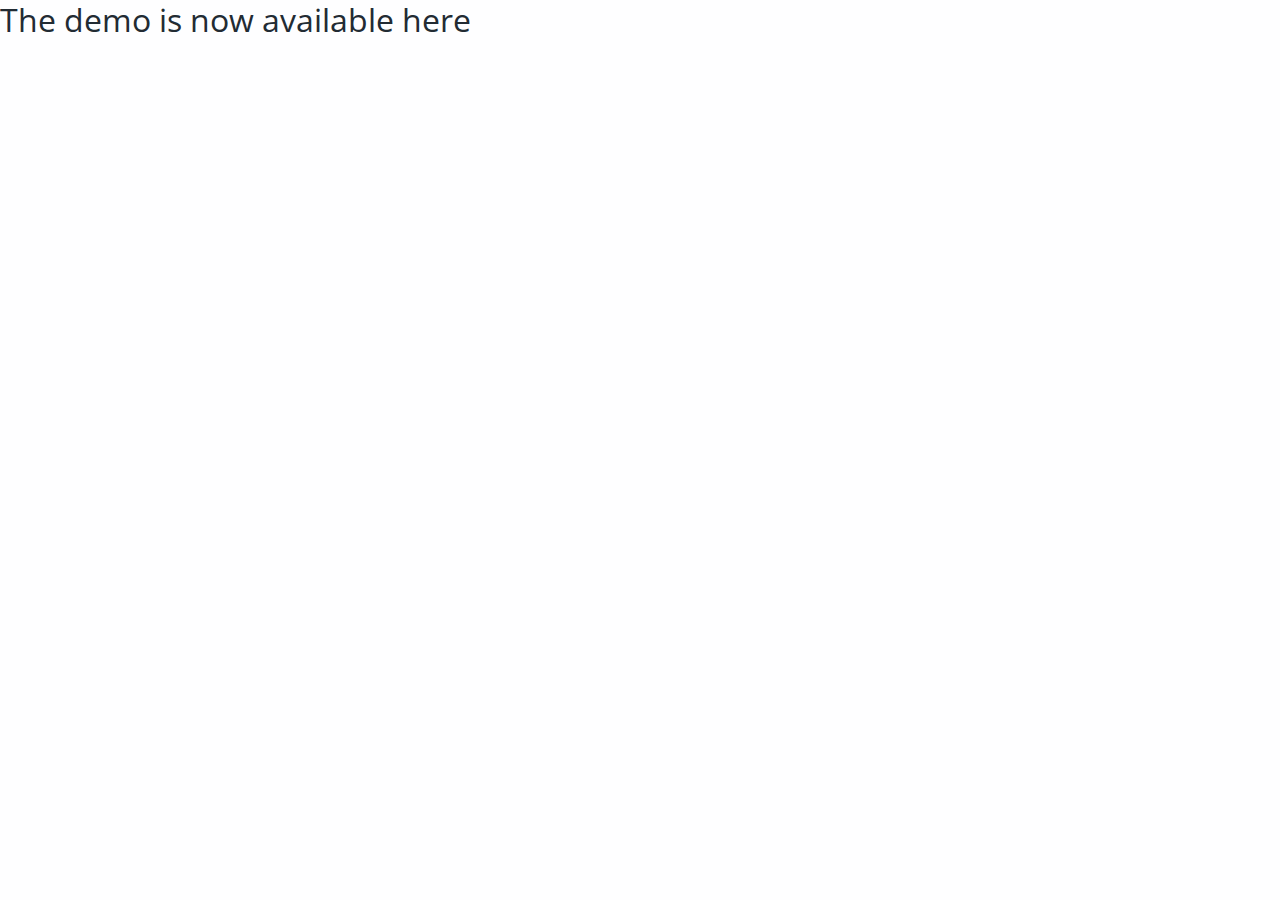
==== index.html @ 6c95ae96 "Updte" ====
<!DOCTYPE html>
<html>
    <head lang="en">
        <meta http-equiv="content-type" content="text/html; charset=UTF-8">
        <meta http-equiv="X-UA-Compatible" content="IE=edge,chrome=1">
        <meta name="viewport" content="width=device-width, height=device-height, initial-scale=1.0, maximum-scale=1.0, minimum-scale=1.0">

        <!-- mobile app available banner -->
        <!-- <meta name="apple-itunes-app" content="app-id=?">
		<meta name="google-play-app" content="app-id=?"> -->

        <!-- apple pin to home capability -->
        <meta name="apple-touch-fullscreen" content="yes">
        <meta name="apple-mobile-web-app-capable" content="yes">
        <meta name="apple-mobile-web-app-status-bar-style" content="default">

        <!-- favorite icons -->
        <link rel="apple-touch-icon" sizes="57x57" href="favicons/apple-icon-57x57.png">
        <link rel="apple-touch-icon" sizes="60x60" href="favicons/apple-icon-60x60.png">
        <link rel="apple-touch-icon" sizes="72x72" href="favicons/apple-icon-72x72.png">
        <link rel="apple-touch-icon" sizes="76x76" href="favicons/apple-icon-76x76.png">
        <link rel="apple-touch-icon" sizes="114x114" href="favicons/apple-icon-114x114.png">
        <link rel="apple-touch-icon" sizes="120x120" href="favicons/apple-icon-120x120.png">
        <link rel="apple-touch-icon" sizes="144x144" href="favicons/apple-icon-144x144.png">
        <link rel="apple-touch-icon" sizes="152x152" href="favicons/apple-icon-152x152.png">
        <link rel="apple-touch-icon" sizes="180x180" href="favicons/apple-icon-180x180.png">
        <link rel="icon" type="image/png" sizes="192x192" href="favicons/android-icon-192x192.png">
        <link rel="icon" type="image/png" sizes="32x32" href="favicons/favicon-32x32.png">
        <link rel="icon" type="image/png" sizes="96x96" href="favicons/favicon-96x96.png">
        <link rel="icon" type="image/png" sizes="16x16" href="favicons/favicon-16x16.png">
        <link rel="manifest" href="favicons/manifest.json">
        <meta name="msapplication-TileColor" content="#ef5365">
        <meta name="msapplication-TileImage" content="favicons/ms-icon-144x144.png">
        <meta name="theme-color" content="#ef5365">

        <meta name="application-name" content="AUI">
        <title>Sigma UI</title>

        <link rel="stylesheet" href="css/app.css" id="baseStyle">
        <link rel="stylesheet" href="css/flags.css" id="flagIcons">

    </head>
    <body dir="ltr">

        <h1>The demo is now available
            <a href="http://demo.sigmaframeworks.io/">here</a>
        </h1>

    </body>
</html>
---- css/app.css ----
@import url("//fonts.googleapis.com/css?family=Open+Sans:300italic,400italic,600italic,800italic,400,500,300,600,800");@import url("//fonts.googleapis.com/css?family=Source+Code+Pro");@import url("//fonts.googleapis.com/css?family=Lato");html,body,div,span,applet,object,iframe,h1,h2,h3,h4,h5,h6,p,blockquote,pre,a,abbr,acronym,address,big,cite,code,del,dfn,em,img,ins,kbd,q,s,samp,small,strike,strong,sub,sup,tt,var,b,u,i,center,dl,dt,dd,ol,ul,li,fieldset,form,label,legend,table,caption,tbody,tfoot,thead,tr,th,td,article,aside,canvas,details,embed,figure,figcaption,footer,header,hgroup,menu,nav,output,ruby,section,summary,time,mark,audio,video{margin:0;padding:0;border:0;font:inherit;font-size:100%;vertical-align:baseline}html{line-height:1}ol,ul{list-style:none}table{border-collapse:collapse;border-spacing:0}caption,th,td{text-align:left;font-weight:normal;vertical-align:middle}q,blockquote{quotes:none}q:before,q:after,blockquote:before,blockquote:after{content:"";content:none}a img{border:none}article,aside,details,figcaption,figure,footer,header,hgroup,main,menu,nav,section,summary{display:block}@-moz-keyframes spin{0%{-moz-transform:rotate(0deg);transform:rotate(0deg)}100%{-moz-transform:rotate(360deg);transform:rotate(360deg)}}@-webkit-keyframes spin{0%{-webkit-transform:rotate(0deg);transform:rotate(0deg)}100%{-webkit-transform:rotate(360deg);transform:rotate(360deg)}}@keyframes spin{0%{-moz-transform:rotate(0deg);-ms-transform:rotate(0deg);-webkit-transform:rotate(0deg);transform:rotate(0deg)}100%{-moz-transform:rotate(360deg);-ms-transform:rotate(360deg);-webkit-transform:rotate(360deg);transform:rotate(360deg)}}@-moz-keyframes spin-opp{0%{-moz-transform:rotate(0deg);transform:rotate(0deg)}100%{-moz-transform:rotate(-360deg);transform:rotate(-360deg)}}@-webkit-keyframes spin-opp{0%{-webkit-transform:rotate(0deg);transform:rotate(0deg)}100%{-webkit-transform:rotate(-360deg);transform:rotate(-360deg)}}@keyframes spin-opp{0%{-moz-transform:rotate(0deg);-ms-transform:rotate(0deg);-webkit-transform:rotate(0deg);transform:rotate(0deg)}100%{-moz-transform:rotate(-360deg);-ms-transform:rotate(-360deg);-webkit-transform:rotate(-360deg);transform:rotate(-360deg)}}@-moz-keyframes pendulum{0%{-moz-transform:rotate(0deg);transform:rotate(0deg)}50%{-moz-transform:rotate(180deg);transform:rotate(180deg)}100%{-moz-transform:rotate(0deg);transform:rotate(0deg)}}@-webkit-keyframes pendulum{0%{-webkit-transform:rotate(0deg);transform:rotate(0deg)}50%{-webkit-transform:rotate(180deg);transform:rotate(180deg)}100%{-webkit-transform:rotate(0deg);transform:rotate(0deg)}}@keyframes pendulum{0%{-moz-transform:rotate(0deg);-ms-transform:rotate(0deg);-webkit-transform:rotate(0deg);transform:rotate(0deg)}50%{-moz-transform:rotate(180deg);-ms-transform:rotate(180deg);-webkit-transform:rotate(180deg);transform:rotate(180deg)}100%{-moz-transform:rotate(0deg);-ms-transform:rotate(0deg);-webkit-transform:rotate(0deg);transform:rotate(0deg)}}@-moz-keyframes pulse{0%{-moz-transform:scale(0.75);transform:scale(0.75)}100%{-moz-transform:scale(2);transform:scale(2)}}@-webkit-keyframes pulse{0%{-webkit-transform:scale(0.75);transform:scale(0.75)}100%{-webkit-transform:scale(2);transform:scale(2)}}@keyframes pulse{0%{-moz-transform:scale(0.75);-ms-transform:scale(0.75);-webkit-transform:scale(0.75);transform:scale(0.75)}100%{-moz-transform:scale(2);-ms-transform:scale(2);-webkit-transform:scale(2);transform:scale(2)}}[class*='fi-'],[class^='fi-']{line-height:1em;display:inline-block;width:1em;height:1em;text-align:center;-moz-transform-origin:50% 50% 50%;-ms-transform-origin:50% 50% 50%;-webkit-transform-origin:50% 50% 50%;transform-origin:50% 50% 50%}[class*='fi-'].ui-spin,[class^='fi-'].ui-spin{-moz-animation:spin 2.5s linear infinite;-webkit-animation:spin 2.5s linear infinite;animation:spin 2.5s linear infinite}[class*='fi-'].ui-spin-opp,[class^='fi-'].ui-spin-opp{-moz-animation:spin-opp 2.5s linear infinite;-webkit-animation:spin-opp 2.5s linear infinite;animation:spin-opp 2.5s linear infinite}[class*='fi-'].ui-pulse,[class^='fi-'].ui-pulse{-moz-animation:spin 1s infinite steps(8);-webkit-animation:spin 1s infinite steps(8);animation:spin 1s infinite steps(8)}[class*='fi-'].ui-pendulum,[class^='fi-'].ui-pendulum{-moz-animation:pendulum 1s linear infinite;-webkit-animation:pendulum 1s linear infinite;animation:pendulum 1s linear infinite}body,html{height:100%;width:100%;padding:0;margin:0;line-height:1.25;overflow:hidden;cursor:default;-moz-user-select:-moz-none;-ms-user-select:none;-webkit-user-select:none;user-select:none;color:#222b33;background-color:#fefeff;font-family:"Open Sans","Segoe UI","Roboto","Helvetica Neue","Arial",sans-serif;font-size:16px}body .ui-selectable,html .ui-selectable{cursor:text;-moz-user-select:text;-ms-user-select:text;-webkit-user-select:text;user-select:text}*,*:after,*:before{-moz-box-sizing:border-box;-webkit-box-sizing:border-box;box-sizing:border-box}*::-moz-selection,*:after::-moz-selection,*:before::-moz-selection{color:#fff;background-color:#0b8bcb}*::selection,*:after::selection,*:before::selection{color:#fff;background-color:#0b8bcb}*:-moz-placeholder,*:after:-moz-placeholder,*:before:-moz-placeholder{color:rgba(170,170,164,0.5)}*::-moz-placeholder,*:after::-moz-placeholder,*:before::-moz-placeholder{color:rgba(170,170,164,0.5)}*:-ms-input-placeholder,*:after:-ms-input-placeholder,*:before:-ms-input-placeholder{color:rgba(170,170,164,0.5)}*::-webkit-input-placeholder,*:after::-webkit-input-placeholder,*:before::-webkit-input-placeholder{color:rgba(170,170,164,0.5)}input::-ms-clear,select::-ms-clear,textarea::-ms-clear{display:none}input:-webkit-autofill,select:-webkit-autofill,textarea:-webkit-autofill{background-color:transparent !important}a{text-decoration:none}img{border:none}a,button{cursor:pointer;outline:none;color:inherit}textarea{resize:vertical}input,textarea{outline:none !important}caption,td,th{text-align:start}.ui-link{color:#0b8bcb}.ui-link:focus,.ui-link:hover{color:#086a9b;-moz-box-shadow:0 1px 0 0 #086a9b;-webkit-box-shadow:0 1px 0 0 #086a9b;box-shadow:0 1px 0 0 #086a9b}.ui-link:active{color:#06496a}fieldset{border:1px solid rgba(148,150,144,0.75);border-radius:3px;margin:.5em}hr{background:none;border-top:1px solid #888;border-bottom:1px solid #fff;-moz-transform:scaleY(0.5);-ms-transform:scaleY(0.5);-webkit-transform:scaleY(0.5);transform:scaleY(0.5)}table td,table th{padding:.25em .5em}table thead td,table thead th{font-weight:600;background-color:#f0f0f0;border-bottom:1px solid #e5e5e5}table tr:nth-of-type(even) td{background-color:#fafafa}.ui-scroll{overflow:auto;-webkit-overflow-scrolling:touch}.ui-hidden{display:none}.ui-block{display:block}.ui-inline-block{display:inline-block}.ui-inline{display:inline}.ui-hide{visibility:hidden}.ui-disabled{pointer-events:none}.ui-shadow{box-shadow:0 0 3px 0 rgba(191,191,184,0.5)}.ui-icon{background-position:left center;background-repeat:no-repeat;background-size:1em 1em;display:inline-block;width:1em;height:1em}.ui-pad-all{padding:.25em .5em}.ui-pad-h{padding:0 .5em}.ui-pad-v{padding:.25em 0}.ui-pad-t{padding-top:.25em}.ui-pad-b{padding-bottom:.25em}.ui-pad-s{padding-left:.5em;-webkit-padding-start:.5em;-moz-padding-start:.5em;-ms-padding-start:.5em;padding-start:.5em}.ui-pad-e{padding-right:.5em;-webkit-padding-end:.5em;-moz-padding-end:.5em;-ms-padding-end:.5em;padding-end:.5em}.ui-margin-all{margin:.25em .5em}.ui-margin-h{margin:0 .5em}.ui-margin-v{margin:.25em 0}.ui-margin-t{margin-top:.25em}.ui-margin-b{margin-bottom:.25em}.ui-margin-s{margin-left:.5em;-webkit-margin-start:.5em;-moz-margin-start:.5em;-ms-margin-start:.5em;margin-start:.5em}.ui-margin-e{margin-right:.5em;-webkit-margin-end:.5em;-moz-margin-end:.5em;-ms-margin-end:.5em;margin-end:.5em}.ui-no-border{border:none !important}.ui-border-all{border:1px solid rgba(148,150,144,0.75)}.ui-border-h{border-width:1px 0;border-color:rgba(148,150,144,0.75);border-style:solid}.ui-border-v{border-width:0 1px;border-color:rgba(148,150,144,0.75);border-style:solid}.ui-border-t{border-top:1px solid rgba(148,150,144,0.75)}.ui-border-b{border-bottom:1px solid rgba(148,150,144,0.75)}.ui-border-s{border-left:1px solid rgba(148,150,144,0.75);-webkit-border-start:1px solid rgba(148,150,144,0.75);-moz-border-start:1px solid rgba(148,150,144,0.75);-ms-border-start:1px solid rgba(148,150,144,0.75);border-start:1px solid rgba(148,150,144,0.75)}.ui-border-e{border-right:1px solid rgba(148,150,144,0.75);-webkit-border-end:1px solid rgba(148,150,144,0.75);-moz-border-end:1px solid rgba(148,150,144,0.75);-ms-border-end:1px solid rgba(148,150,144,0.75);border-end:1px solid rgba(148,150,144,0.75)}.ui-badge{color:#fcfcfa;border-radius:2rem;padding:.2rem;min-width:1.5rem;font-size:.65rem;line-height:.65rem;text-align:center;z-index:1;position:absolute;top:-.5em;right:-.5em;bottom:auto;left:auto}.ui-bg-dark{background-color:#525d65;color:#fcfcfa}.ui-bg-light{background-color:#dee8ed;color:#322e2d}.ui-bg-primary{background-color:#0c9ce3;color:#fcfcfa}.ui-bg-secondary{background-color:#ac91c4;color:#fcfcfa}.ui-bg-info{background-color:#59cfea;color:#fcfcfa}.ui-bg-danger{background-color:#e4647b;color:#fcfcfa}.ui-bg-success{background-color:#91c89b;color:#fcfcfa}.ui-bg-warning{background-color:#fcbb79;color:#fcfcfa}.rtl .ui-badge,[dir="rtl"] .ui-badge{left:-.5em;right:auto}.ui-markdown{line-height:1.3;position:relative}.ui-markdown .ui-btn-copy{position:absolute;top:25px;right:5px;bottom:auto;left:auto;z-index:5}.ui-markdown em{font-style:italic}.ui-markdown b{font-weight:800}.ui-markdown strong{font-weight:600}.ui-markdown blockquote{padding:.5em 1em;border-left:0.25em solid #0b8bcb;background-color:#f9f9fa}.ui-markdown a{font-weight:600;text-decoration:underline}.ui-markdown h1,.ui-markdown h2,.ui-markdown h3,.ui-markdown h4,.ui-markdown h5,.ui-markdown h6,.ui-markdown li,.ui-markdown p{margin:.5em 0 .2em}.ui-markdown ul{margin:0 1em;list-style-position:inside;list-style-type:disc}.ui-markdown ul li>ul{list-style:circle;margin-left:2em;-webkit-margin-start:2em;-moz-margin-start:2em;-ms-margin-start:2em;margin-start:2em}.ui-markdown ul li>ul li>ul{list-style:square}.ui-markdown ol{margin:0 1em;list-style-position:inside;list-style-type:decimal}.ui-markdown li>a{display:inline-block;margin:.3em 0}.ui-markdown li>p{margin:.3em 0;padding:0}.ui-markdown td,.ui-markdown th{padding:.25em .5em}.ui-markdown th{font-weight:bold;border-bottom:1px solid #e5e5e5}.ui-markdown tr:nth-of-type(even) td{background-color:#f0f0f0}.ui-markdown hr{background:none;border-top:1px solid #888;border-bottom:1px solid #fff;-moz-transform:scaleY(0.5);-ms-transform:scaleY(0.5);-webkit-transform:scaleY(0.5);transform:scaleY(0.5)}.ui-markdown a>img{border:1px solid #0b8bcb;border-radius:.25em;box-shadow:0 0 0.125em 0 rgba(11,139,203,0.7)}.ui-markdown a>img:hover{box-shadow:0 0 0.25em 1px rgba(11,139,203,0.8)}.ui-markdown pre{position:relative}.ui-markdown code:not(.hljs){background:#FDEAE9;color:#7D2C42;padding:0 .5em;border-radius:.2em;font-family:"Source Code Pro","Georgia","Times New Roman",serif}.ui-markdown pre>code{position:static;display:block;cursor:text;padding:1.2em;border:1px solid rgba(148,150,144,0.5);border-radius:3px;font-family:"Source Code Pro","Georgia","Times New Roman",serif;margin:.5em 0;overflow:auto;-webkit-overflow-scrolling:touch;-moz-user-select:text;-ms-user-select:text;-webkit-user-select:text;user-select:text}.ui-markdown pre>code:after{font-family:"Open Sans","Segoe UI","Roboto","Helvetica Neue","Arial",sans-serif;font-size:.7em;position:absolute;top:0;right:0;padding:.2em .7em;color:#f0f0f0;background:#6a6a6a;-moz-border-radius-topright:3px;-webkit-border-top-right-radius:3px;border-top-right-radius:3px;-moz-border-radius-bottomleft:3px;-webkit-border-bottom-left-radius:3px;border-bottom-left-radius:3px}.ui-markdown pre>code.lang-html:after{content:'HTML';background:#01786f}.ui-markdown pre>code.lang-javascript:after,.ui-markdown pre>code.lang-js:after{content:'JavaScript';background:#e6735c}.ui-markdown pre>code.lang-ts:after,.ui-markdown pre>code.lang-typescript:after{content:'TypeScript';background:#1971A3}.ui-markdown pre>code.lang-scss:after{content:'SCSS';background:#CD669A}.ui-markdown pre>code.lang-json:after{content:'JSON';background:#9F81B9}h1,h2,h3,h4,h5,h6{position:relative}h1>span,h2>span,h3>span,h4>span,h5>span,h6>span{font-size:.6em;line-height:1.5;display:block;color:#7e8c97}h6{font-size:.9em}h5{font-size:1.1em}h4{font-size:1.3em}h3{font-size:1.5em}h2{font-size:1.8em}h1{font-size:2em}h1.ui-font-big{font-size:3em}h1.ui-font-large{font-size:4em}small{font-size:.75em}.ui-strong,strong{font-weight:600}.ui-bold,b{font-weight:800}.ui-thin{font-weight:300}.ui-ellipsis{white-space:nowrap;overflow:hidden;-ms-text-overflow:ellipsis;-o-text-overflow:ellipsis;text-overflow:ellipsis}.ui-italic,address,cite,dfn,em,i,var{font-style:italic}.ui-small-caps{font-variant:small-caps}.ui-uppercase{text-transform:uppercase}.ui-lowercase{text-transform:lowercase}.ui-titlecase{text-transform:capitalize}.ui-font-small,small{font-size:.75em}.ui-font-big,big{font-size:1.2em}.ui-font-large{font-size:1.5em}.ui-text-start{text-align:left;text-align:start}.ui-text-center{text-align:center}.ui-text-justify{text-align:justify}.ui-text-end{text-align:right;text-align:end}.ui-text-primary{color:#0b8bcb}.ui-text-secondary{color:#a080bb}.ui-text-info{color:#42c8e7}.ui-text-danger{color:#e04e69}.ui-text-success{color:#80c08b}.ui-text-warning{color:#fcae60}.ui-text-muted{color:#7e8c97}.ui-text-black{color:#322e2d}.ui-text-white{color:#fcfcfa}.ui-flip{transform:scale(-1, 1)}.hljs-comment{color:#C6BAAA}.hljs-string{color:#257C5E}.hljs-number{color:#F27143}.hljs{display:block;overflow-x:auto;background:white;color:#4d4d4c;padding:.5em;-webkit-text-size-adjust:none}.html .hljs-tag{color:#C4543F}.html .hljs-tag .hljs-name,.html .hljs-tag .hljs-title{color:#1B8CC9}.html .hljs-tag .hljs-attribute{color:#14557E}.html .hljs-tag .hljs-value{color:#257C5E}.css .hljs-variable,.sass .hljs-variable,.scss .hljs-variable{color:#C4543F}.css .hljs-attribute,.sass .hljs-attribute,.scss .hljs-attribute{color:#14557E}.css .hljs-value,.sass .hljs-value,.scss .hljs-value{color:#257C5E}.css .hljs-number,.sass .hljs-number,.scss .hljs-number{color:#F27143}.css .hljs-class,.sass .hljs-class,.scss .hljs-class{color:#1B8CC9}.css .hljs-at_rule .hljs-keyword,.sass .hljs-at_rule .hljs-keyword,.scss .hljs-at_rule .hljs-keyword{color:#9F81B9}.css .hljs-at_rule .hljs-preprocessor,.sass .hljs-at_rule .hljs-preprocessor,.scss .hljs-at_rule .hljs-preprocessor{color:#86534E}.javascript .hljs-keyword,.js .hljs-keyword,.ts .hljs-keyword,.typescript .hljs-keyword{color:#1B8CC9}.javascript .hljs-decorator,.js .hljs-decorator,.ts .hljs-decorator,.typescript .hljs-decorator{color:#C4543F}.javascript .hljs-string,.js .hljs-string,.ts .hljs-string,.typescript .hljs-string{color:#257C5E}.javascript .hljs-number,.js .hljs-number,.ts .hljs-number,.typescript .hljs-number{color:#F27143}.javascript .hljs-literal,.js .hljs-literal,.ts .hljs-literal,.typescript .hljs-literal{color:#86534E}.javascript .hljs-built_in,.js .hljs-built_in,.ts .hljs-built_in,.typescript .hljs-built_in{color:#9F81B9}.coffeescript .javascript,.javascript .xml,.tex .hljs-formula,.xml .css,.xml .hljs-cdata,.xml .javascript,.xml .vbscript{opacity:.5}.css .hljs-class,.css .hljs-id,.css .hljs-pseudo,.hljs-attribute,.hljs-regexp,.hljs-tag,.hljs-variable,.html .hljs-doctype,.ruby .hljs-constant,.xml .hljs-doctype,.xml .hljs-pi,.xml .hljs-tag .hljs-title{color:#c82829}.hljs-built_in,.hljs-constant,.hljs-literal,.hljs-number,.hljs-params,.hljs-pragma,.hljs-preprocessor{color:#f5871f}.css .hljs-rule .hljs-attribute,.ruby .hljs-class .hljs-title{color:#eab700}.hljs-header,.hljs-inheritance,.hljs-name,.hljs-string,.hljs-value,.ruby .hljs-symbol,.xml .hljs-cdata{color:#718c00}.css .hljs-hexcolor,.hljs-title{color:#3e999f}.coffeescript .hljs-title,.hljs-function,.javascript .hljs-title,.perl .hljs-sub,.python .hljs-decorator,.python .hljs-title,.ruby .hljs-function .hljs-title,.ruby .hljs-title .hljs-keyword{color:#4271ae}.hljs-keyword,.javascript .hljs-function{color:#8959a8}@media only screen and (max-width: 320px){.ui-hidden-xs{display:none}}@media only screen and (max-width: 480px){.ui-hidden-sm{display:none}}@media only screen and (max-width: 768px){.ui-hidden-md{display:none}}@media only screen and (max-width: 1024px){.ui-hidden-lg{display:none}}@media only screen and (min-width: 480px){.ui-container{margin:0 auto;max-width:464px}}@media only screen and (min-width: 768px){.ui-container{margin:0 auto;max-width:752px}}@media only screen and (min-width: 1024px){.ui-container{margin:0 auto;max-width:1008px}}@media only screen and (min-width: 1536px){.ui-container{margin:0 auto;max-width:1520px}}.ui-row{position:relative;display:-webkit-flex;-webkit-flex-direction:row;-webkit-align-items:flex-start;-webkit-justify-content:flex-start;-webkit-flex-wrap:wrap;display:flex;flex-direction:row;align-items:flex-start;justify-content:flex-start;flex-wrap:wrap}@media only screen and (min-width: 320px){.ui-row>.ui-col-xs-1{-webkit-flex:0 0 8.33333%;flex:0 0 8.33333%}.ui-row>.ui-col-xs-2{-webkit-flex:0 0 16.66667%;flex:0 0 16.66667%}.ui-row>.ui-col-xs-3{-webkit-flex:0 0 25%;flex:0 0 25%}.ui-row>.ui-col-xs-4{-webkit-flex:0 0 33.33333%;flex:0 0 33.33333%}.ui-row>.ui-col-xs-5{-webkit-flex:0 0 41.66667%;flex:0 0 41.66667%}.ui-row>.ui-col-xs-6{-webkit-flex:0 0 50%;flex:0 0 50%}.ui-row>.ui-col-xs-7{-webkit-flex:0 0 58.33333%;flex:0 0 58.33333%}.ui-row>.ui-col-xs-8{-webkit-flex:0 0 66.66667%;flex:0 0 66.66667%}.ui-row>.ui-col-xs-9{-webkit-flex:0 0 75%;flex:0 0 75%}.ui-row>.ui-col-xs-10{-webkit-flex:0 0 83.33333%;flex:0 0 83.33333%}.ui-row>.ui-col-xs-11{-webkit-flex:0 0 91.66667%;flex:0 0 91.66667%}.ui-row>.ui-col-xs-12{-webkit-flex:0 0 100%;flex:0 0 100%}}@media only screen and (min-width: 480px){.ui-row>.ui-col-sm-1{-webkit-flex:0 0 8.33333%;flex:0 0 8.33333%}.ui-row>.ui-col-sm-2{-webkit-flex:0 0 16.66667%;flex:0 0 16.66667%}.ui-row>.ui-col-sm-3{-webkit-flex:0 0 25%;flex:0 0 25%}.ui-row>.ui-col-sm-4{-webkit-flex:0 0 33.33333%;flex:0 0 33.33333%}.ui-row>.ui-col-sm-5{-webkit-flex:0 0 41.66667%;flex:0 0 41.66667%}.ui-row>.ui-col-sm-6{-webkit-flex:0 0 50%;flex:0 0 50%}.ui-row>.ui-col-sm-7{-webkit-flex:0 0 58.33333%;flex:0 0 58.33333%}.ui-row>.ui-col-sm-8{-webkit-flex:0 0 66.66667%;flex:0 0 66.66667%}.ui-row>.ui-col-sm-9{-webkit-flex:0 0 75%;flex:0 0 75%}.ui-row>.ui-col-sm-10{-webkit-flex:0 0 83.33333%;flex:0 0 83.33333%}.ui-row>.ui-col-sm-11{-webkit-flex:0 0 91.66667%;flex:0 0 91.66667%}.ui-row>.ui-col-sm-12{-webkit-flex:0 0 100%;flex:0 0 100%}}@media only screen and (min-width: 768px){.ui-row>.ui-col-md-1{-webkit-flex:0 0 8.33333%;flex:0 0 8.33333%}.ui-row>.ui-col-md-2{-webkit-flex:0 0 16.66667%;flex:0 0 16.66667%}.ui-row>.ui-col-md-3{-webkit-flex:0 0 25%;flex:0 0 25%}.ui-row>.ui-col-md-4{-webkit-flex:0 0 33.33333%;flex:0 0 33.33333%}.ui-row>.ui-col-md-5{-webkit-flex:0 0 41.66667%;flex:0 0 41.66667%}.ui-row>.ui-col-md-6{-webkit-flex:0 0 50%;flex:0 0 50%}.ui-row>.ui-col-md-7{-webkit-flex:0 0 58.33333%;flex:0 0 58.33333%}.ui-row>.ui-col-md-8{-webkit-flex:0 0 66.66667%;flex:0 0 66.66667%}.ui-row>.ui-col-md-9{-webkit-flex:0 0 75%;flex:0 0 75%}.ui-row>.ui-col-md-10{-webkit-flex:0 0 83.33333%;flex:0 0 83.33333%}.ui-row>.ui-col-md-11{-webkit-flex:0 0 91.66667%;flex:0 0 91.66667%}.ui-row>.ui-col-md-12{-webkit-flex:0 0 100%;flex:0 0 100%}}@media only screen and (min-width: 1024px){.ui-row>.ui-col-lg-1{-webkit-flex:0 0 8.33333%;flex:0 0 8.33333%}.ui-row>.ui-col-lg-2{-webkit-flex:0 0 16.66667%;flex:0 0 16.66667%}.ui-row>.ui-col-lg-3{-webkit-flex:0 0 25%;flex:0 0 25%}.ui-row>.ui-col-lg-4{-webkit-flex:0 0 33.33333%;flex:0 0 33.33333%}.ui-row>.ui-col-lg-5{-webkit-flex:0 0 41.66667%;flex:0 0 41.66667%}.ui-row>.ui-col-lg-6{-webkit-flex:0 0 50%;flex:0 0 50%}.ui-row>.ui-col-lg-7{-webkit-flex:0 0 58.33333%;flex:0 0 58.33333%}.ui-row>.ui-col-lg-8{-webkit-flex:0 0 66.66667%;flex:0 0 66.66667%}.ui-row>.ui-col-lg-9{-webkit-flex:0 0 75%;flex:0 0 75%}.ui-row>.ui-col-lg-10{-webkit-flex:0 0 83.33333%;flex:0 0 83.33333%}.ui-row>.ui-col-lg-11{-webkit-flex:0 0 91.66667%;flex:0 0 91.66667%}.ui-row>.ui-col-lg-12{-webkit-flex:0 0 100%;flex:0 0 100%}}@media only screen and (min-width: 1536px){.ui-row>.ui-col-xl-1{-webkit-flex:0 0 8.33333%;flex:0 0 8.33333%}.ui-row>.ui-col-xl-2{-webkit-flex:0 0 16.66667%;flex:0 0 16.66667%}.ui-row>.ui-col-xl-3{-webkit-flex:0 0 25%;flex:0 0 25%}.ui-row>.ui-col-xl-4{-webkit-flex:0 0 33.33333%;flex:0 0 33.33333%}.ui-row>.ui-col-xl-5{-webkit-flex:0 0 41.66667%;flex:0 0 41.66667%}.ui-row>.ui-col-xl-6{-webkit-flex:0 0 50%;flex:0 0 50%}.ui-row>.ui-col-xl-7{-webkit-flex:0 0 58.33333%;flex:0 0 58.33333%}.ui-row>.ui-col-xl-8{-webkit-flex:0 0 66.66667%;flex:0 0 66.66667%}.ui-row>.ui-col-xl-9{-webkit-flex:0 0 75%;flex:0 0 75%}.ui-row>.ui-col-xl-10{-webkit-flex:0 0 83.33333%;flex:0 0 83.33333%}.ui-row>.ui-col-xl-11{-webkit-flex:0 0 91.66667%;flex:0 0 91.66667%}.ui-row>.ui-col-xl-12{-webkit-flex:0 0 100%;flex:0 0 100%}}.ui-row.ui-reverse{-webkit-flex-direction:row-reverse;flex-direction:row-reverse}.ui-row.ui-align-top{-webkit-align-items:flex-start;align-items:flex-start}.ui-row.ui-align-middle{-webkit-align-items:center;align-items:center}.ui-row.ui-align-bottom{-webkit-align-items:flex-end;align-items:flex-end}.ui-row.ui-align-stretch{-webkit-align-items:stretch;align-items:stretch}.ui-row.ui-align-start{-webkit-justify-content:flex-start;justify-content:flex-start}.ui-row.ui-align-center{-webkit-justify-content:center;justify-content:center}.ui-row.ui-align-end{-webkit-justify-content:flex-end;justify-content:flex-end}.ui-row.ui-align-spaced{-webkit-justify-content:space-between;justify-content:space-between}.ui-row-column{position:relative;display:-webkit-flex;-webkit-flex-direction:column;-webkit-align-items:stretch;-webkit-justify-content:flex-start;-webkit-flex-wrap:nowrap;display:flex;flex-direction:column;align-items:stretch;justify-content:flex-start;flex-wrap:nowrap}.ui-row-column.ui-align-top{-webkit-justify-content:flex-start;justify-content:flex-start}.ui-row-column.ui-align-middle{-webkit-justify-content:center;justify-content:center}.ui-row-column.ui-align-bottom{-webkit-justify-content:flex-end;justify-content:flex-end}.ui-row-column.ui-align-stretch{-webkit-align-items:stretch;align-items:stretch}.ui-row-column.ui-align-start{-webkit-align-items:flex-start;align-items:flex-start}.ui-row-column.ui-align-center{-webkit-align-items:center;align-items:center}.ui-row-column.ui-align-end{-webkit-align-items:flex-end;align-items:flex-end}.ui-row-column.ui-align-spaced{-webkit-justify-content:space-around;justify-content:space-around}.ui-column{position:relative;-webkit-flex:0 1 100%;flex:0 1 100%}.ui-column.ui-align-top{-webkit-align-self:flex-start;align-self:flex-start}.ui-column.ui-align-middle{-webkit-align-self:center;align-self:center}.ui-column.ui-align-bottom{-webkit-align-self:flex-end;align-self:flex-end}.ui-column.ui-align-stretch{-webkit-align-self:stretch;align-self:stretch}.ui-self-center{-webkit-align-self:center;align-self:center}.ui-col-auto{-webkit-flex:0 0 auto;flex:0 0 auto}.ui-col-fill{-webkit-flex:1 1 1em;flex:1 1 1em}.ui-col-full{-webkit-flex:1 1 100%;flex:1 1 100%}@font-face{font-family:"Framework";src:url('../fonts/glyphs/Flaticon.eot?1479718322');src:url('../fonts/glyphs/Flaticon.eot?&1479718322#iefix') format('embedded-opentype'),url('../fonts/glyphs/Flaticon.woff?1479718322') format('woff'),url('../fonts/glyphs/Flaticon.ttf?1479718322') format('truetype'),url('../fonts/glyphs/Flaticon.svg?1479718322') format('svg');font-weight:normal;font-style:normal}@media screen and (-webkit-min-device-pixel-ratio: 0){@font-face{font-family:'Framework';src:url("../fonts/glyphs/Flaticon.svg#Flaticon") format("svg")}}.fi-ui{font-size:1em;display:inline-block;width:1em;height:1em;line-height:1em}[class*=' fi-ui-']:before,[class^='fi-ui-']:before{font-family:'Framework';font-weight:normal;font-style:normal;font-variant:normal;line-height:1;display:inline-block;text-decoration:inherit;text-transform:none;text-rendering:optimizeLegibility;-moz-osx-font-smoothing:grayscale;-webkit-font-smoothing:antialiased;font-smoothing:antialiased;pointer-events:none}.fi-ui-angle-down:before{content:'\f100'}.fi-ui-angle-left:before{content:'\f101'}.fi-ui-angle-right:before{content:'\f102'}.fi-ui-angle-up:before{content:'\f103'}.fi-ui-arrow-down:before{content:'\f104'}.fi-ui-arrow-left:before{content:'\f105'}.fi-ui-arrow-right:before{content:'\f106'}.fi-ui-arrow-thin-left:before{content:'\f107'}.fi-ui-arrow-thin-right:before{content:'\f108'}.fi-ui-arrow-up:before{content:'\f109'}.fi-ui-bell:before{content:'\f10a'}.fi-ui-calendar:before{content:'\f10b'}.fi-ui-chart-bar:before{content:'\f10c'}.fi-ui-chart-pie:before{content:'\f10d'}.fi-ui-check-off:before{content:'\f10e'}.fi-ui-check-on:before{content:'\f10f'}.fi-ui-checked:before{content:'\f110'}.fi-ui-close:before{content:'\f111'}.fi-ui-cross:before{content:'\f112'}.fi-ui-danger:before{content:'\f113'}.fi-ui-days:before{content:'\f114'}.fi-ui-delete:before{content:'\f115'}.fi-ui-desktop:before{content:'\f116'}.fi-ui-dialog-maximize:before{content:'\f117'}.fi-ui-dialog-minimize:before{content:'\f118'}.fi-ui-dialog-resize:before{content:'\f119'}.fi-ui-dialog-restore:before{content:'\f11a'}.fi-ui-download:before{content:'\f11b'}.fi-ui-drawer:before{content:'\f11c'}.fi-ui-edit:before{content:'\f11d'}.fi-ui-email:before{content:'\f11e'}.fi-ui-error:before{content:'\f11f'}.fi-ui-exclamation:before{content:'\f120'}.fi-ui-folder:before{content:'\f121'}.fi-ui-image:before{content:'\f122'}.fi-ui-info:before{content:'\f123'}.fi-ui-key:before{content:'\f124'}.fi-ui-logout:before{content:'\f125'}.fi-ui-md-bold:before{content:'\f126'}.fi-ui-md-edit:before{content:'\f127'}.fi-ui-md-header:before{content:'\f128'}.fi-ui-md-help:before{content:'\f129'}.fi-ui-md-image:before{content:'\f12a'}.fi-ui-md-italic:before{content:'\f12b'}.fi-ui-md-link:before{content:'\f12c'}.fi-ui-md-list-bullet:before{content:'\f12d'}.fi-ui-md-list-number:before{content:'\f12e'}.fi-ui-md-preview:before{content:'\f12f'}.fi-ui-md-strike:before{content:'\f130'}.fi-ui-md-under:before{content:'\f131'}.fi-ui-notification:before{content:'\f132'}.fi-ui-overflow:before{content:'\f133'}.fi-ui-overflow-dark:before{content:'\f134'}.fi-ui-page:before{content:'\f135'}.fi-ui-pencil:before{content:'\f136'}.fi-ui-phone:before{content:'\f137'}.fi-ui-plus:before{content:'\f138'}.fi-ui-question:before{content:'\f139'}.fi-ui-radio-off:before{content:'\f13a'}.fi-ui-radio-on:before{content:'\f13b'}.fi-ui-search:before{content:'\f13c'}.fi-ui-settings:before{content:'\f13d'}.fi-ui-st-color:before{content:'\f13e'}.fi-ui-st-css:before{content:'\f13f'}.fi-ui-st-test:before{content:'\f140'}.fi-ui-st-typo:before{content:'\f141'}.fi-ui-tree-check-off:before{content:'\f142'}.fi-ui-tree-check-on:before{content:'\f143'}.fi-ui-tree-check-partial:before{content:'\f144'}.fi-ui-tree-collapse:before{content:'\f145'}.fi-ui-tree-expand:before{content:'\f146'}.fi-ui-tri-down:before{content:'\f147'}.fi-ui-tri-left:before{content:'\f148'}.fi-ui-tri-right:before{content:'\f149'}.fi-ui-tri-up:before{content:'\f14a'}.fi-ui-upload:before{content:'\f14b'}.fi-ui-window:before{content:'\f14c'}.ui-splash{background:#fff no-repeat center center;position:absolute;top:0;right:0;bottom:0;left:0;background-image:url('../images/splash-ring.svg?1475582532')}.ui-viewport{overflow:hidden;display:-webkit-flex;-webkit-flex-direction:column;-webkit-align-items:stretch;-webkit-justify-content:flex-start;-webkit-flex-wrap:nowrap;display:flex;flex-direction:column;align-items:stretch;justify-content:flex-start;flex-wrap:nowrap;position:absolute;top:0;right:0;bottom:0;left:0}.ui-viewport .ui-app-header{z-index:5;min-height:2em;padding:.25em .5em;-webkit-flex:0 0 auto;flex:0 0 auto;display:-webkit-flex;-webkit-flex-direction:row;-webkit-align-items:center;-webkit-justify-content:flex-start;-webkit-flex-wrap:nowrap;display:flex;flex-direction:row;align-items:center;justify-content:flex-start;flex-wrap:nowrap;color:#fff;background-color:#0b8bcb;border-bottom:1px solid rgba(77,77,73,0.25)}.ui-viewport .ui-app-header a{color:#fff}.ui-viewport .ui-app-header .ui-app-logo{height:32px;margin:0 .5em}.ui-viewport .ui-app-header .ui-app-title{font-size:1.2em}.ui-viewport .ui-app-header .ui-drawer-toggle{font-size:1.25em;color:#fff}.ui-viewport .ui-app-header .ui-divider{border-right:1px solid #fff;border-left:1px solid #888;margin:.5em .2em;-moz-transform:scaleX(0.5);-ms-transform:scaleX(0.5);-webkit-transform:scaleX(0.5);transform:scaleX(0.5);-webkit-align-self:stretch;align-self:stretch}.ui-viewport .ui-app-footer{z-index:5;font-size:.5em;padding:.25em 1em;-webkit-flex:0 0 auto;flex:0 0 auto;display:-webkit-flex;-webkit-flex-direction:row;-webkit-align-items:center;-webkit-justify-content:space-between;-webkit-flex-wrap:wrap;display:flex;flex-direction:row;align-items:center;justify-content:space-between;flex-wrap:wrap;color:#bfcad3;background-color:#222b33}.ui-viewport .ui-router-view{overflow:hidden;position:relative;z-index:0;-webkit-flex:1 1 auto;flex:1 1 auto;display:-webkit-flex;-webkit-flex-direction:column;-webkit-align-items:stretch;-webkit-justify-content:flex-start;-webkit-flex-wrap:nowrap;display:flex;flex-direction:column;align-items:stretch;justify-content:flex-start;flex-wrap:nowrap}.ui-viewport .ui-loader{position:absolute;top:0;right:0;bottom:0;left:0;background:rgba(254,254,255,0.15);cursor:wait;direction:ltr;z-index:50000}.ui-viewport .ui-loader .ui-loader-div{-moz-box-shadow:0 0 20px 0 rgba(77,77,73,0.5);-webkit-box-shadow:0 0 20px 0 rgba(77,77,73,0.5);box-shadow:0 0 20px 0 rgba(77,77,73,0.5);position:absolute;top:50%;right:auto;bottom:auto;left:50%;-moz-transform:translateX(-50%) translateY(-50%);-ms-transform:translateX(-50%) translateY(-50%);-webkit-transform:translateX(-50%) translateY(-50%);transform:translateX(-50%) translateY(-50%);background:#fefeff;overflow:hidden;padding:.8em .5em;line-height:1;z-index:50000;border-radius:3px}.ui-viewport .ui-loader .ui-loader-div span:first-child{font-size:2em;color:#0b8bcb}.ui-viewport .ui-loader .ui-loader-div span:last-child{font-size:1.25em;margin-left:-5px;color:#525d65}.ui-viewport .ui-dialog-container{pointer-events:none;z-index:50;position:absolute;top:0;right:0;bottom:0;left:0}.ui-viewport .ui-dialog-container.ui-dragging{pointer-events:all}.ui-viewport .ui-overlay-container{overflow:hidden;padding:3em 0 1em;pointer-events:none;z-index:200;position:absolute;top:0;right:0;bottom:0;left:0;display:-webkit-flex;-webkit-flex-direction:column;-webkit-align-items:flex-end;-webkit-justify-content:flex-start;-webkit-flex-wrap:nowrap;display:flex;flex-direction:column;align-items:flex-end;justify-content:flex-start;flex-wrap:nowrap}.ui-viewport .ui-app-taskbar{border-top:1px solid rgba(77,77,73,0.25)}.ui-viewport .ui-app-taskbar .ui-button{box-shadow:none;margin:.2em .1em}.ui-viewport .ui-app-taskbar .ui-button.ui-active{background:#0b8bcb;color:#fcfcfa;box-shadow:0 0 3px 0 rgba(77,77,73,0.5) inset}.ua-safari .ui-viewport .ui-loader-div{background-color:rgba(254,254,255,0.75);-webkit-backdrop-filter:blur(20px);-moz-backdrop-filter:blur(20px);-ms-backdrop-filter:blur(20px);-o-backdrop-filter:blur(20px);backdrop-filter:blur(20px)}.ui-page{overflow:hidden;-webkit-flex:1 1 1em;flex:1 1 1em;display:-webkit-flex;-webkit-flex-direction:column;-webkit-align-items:stretch;-webkit-justify-content:flex-start;-webkit-flex-wrap:nowrap;display:flex;flex-direction:column;align-items:stretch;justify-content:flex-start;flex-wrap:nowrap}.ui-page .ui-page-title{z-index:5;background:#a080bb;color:#fcfcfa;font-size:.9em;padding:.25em .5em;text-align:center;border-bottom:1px solid rgba(77,77,73,0.25);-webkit-flex:0 0 auto;flex:0 0 auto}.ui-page .ui-page-body{overflow:hidden;-webkit-flex:1 1 1em;flex:1 1 1em;display:-webkit-flex;-webkit-flex-direction:column;-webkit-align-items:stretch;-webkit-justify-content:flex-start;-webkit-flex-wrap:nowrap;display:flex;flex-direction:column;align-items:stretch;justify-content:flex-start;flex-wrap:nowrap}.ui-section{overflow:hidden;-webkit-flex:1 1 1em;flex:1 1 1em}.ui-section.ui-column-layout{display:-webkit-flex;-webkit-flex-direction:column;-webkit-align-items:stretch;-webkit-justify-content:flex-start;-webkit-flex-wrap:nowrap;display:flex;flex-direction:column;align-items:stretch;justify-content:flex-start;flex-wrap:nowrap}.ui-section.ui-row-layout{display:-webkit-flex;-webkit-flex-direction:row;-webkit-align-items:stretch;-webkit-justify-content:flex-start;-webkit-flex-wrap:nowrap;display:flex;flex-direction:row;align-items:stretch;justify-content:flex-start;flex-wrap:nowrap}.ui-section.ui-align-middle{-webkit-justify-content:center;justify-content:center}.ui-section.ui-align-center{-webkit-align-items:center;align-items:center}.ui-content{position:relative;display:block;-webkit-flex:1 1 1em;flex:1 1 1em}.ui-toolbar{z-index:5;font-size:.8rem;background-color:#ededee;padding:.2em .4em;border:1px solid rgba(148,150,144,0.5);border-width:1px 0;-webkit-flex:0 0 auto;flex:0 0 auto;display:-webkit-flex;-webkit-flex-direction:row;-webkit-align-items:center;-webkit-justify-content:flex-end;-webkit-flex-wrap:nowrap;display:flex;flex-direction:row;align-items:center;justify-content:flex-end;flex-wrap:nowrap}.ui-toolbar.ui-start{-webkit-justify-content:flex-start;justify-content:flex-start}.ui-toolbar .ui-divider{border-right:1px solid #fff;border-left:1px solid #888;margin:.5em .2em;-moz-transform:scaleX(0.5);-ms-transform:scaleX(0.5);-webkit-transform:scaleX(0.5);transform:scaleX(0.5);-webkit-align-self:stretch;align-self:stretch}.ui-toolbar .ui-input-group{margin:0 .25rem}.ui-toolbar .ui-button,.ui-toolbar .ui-button-group{margin:0 .2rem}.ui-sidebar{z-index:5;overflow:hidden;position:relative;background:#fcfcfa;max-width:15em;-webkit-flex:0 0 15em;flex:0 0 15em;-moz-transition:max-width .5s;-o-transition:max-width .5s;-webkit-transition:max-width .5s;transition:max-width .5s}.ui-sidebar .ui-sidebar-title{color:rgba(34,43,51,0.75);white-space:nowrap;overflow:hidden;-ms-text-overflow:ellipsis;-o-text-overflow:ellipsis;text-overflow:ellipsis;pointer-events:none;padding:0.25em 0.5em;left:0;top:0}.ui-sidebar .ui-sidebar-head{border-bottom:1px solid rgba(148,150,144,0.25)}.ui-sidebar.start{-webkit-order:-1;order:-1;border-right:1px solid rgba(148,150,144,0.5);-webkit-border-end:1px solid rgba(148,150,144,0.5);-moz-border-end:1px solid rgba(148,150,144,0.5);-ms-border-end:1px solid rgba(148,150,144,0.5);border-end:1px solid rgba(148,150,144,0.5)}.ui-sidebar.start .ui-sidebar-close:before{font-family:Framework;content:""}.ui-sidebar.start.ui-collapse .ui-sidebar-close:before{font-family:Framework;content:""}.ui-sidebar.start.ui-collapse:not(.ui-mini-display) .ui-sidebar-content{left:-15em;-moz-transition:left .5s;-o-transition:left .5s;-webkit-transition:left .5s;transition:left .5s;border-right:1px solid rgba(148,150,144,0.75);-webkit-border-end:1px solid rgba(148,150,144,0.75);-moz-border-end:1px solid rgba(148,150,144,0.75);-ms-border-end:1px solid rgba(148,150,144,0.75);border-end:1px solid rgba(148,150,144,0.75)}.ui-sidebar.start.ui-collapse:not(.ui-mini-display).ui-show-overlay .ui-sidebar-content{left:2rem;-moz-box-shadow:25px 0 50px 5px rgba(77,77,73,0.25);-webkit-box-shadow:25px 0 50px 5px rgba(77,77,73,0.25);box-shadow:25px 0 50px 5px rgba(77,77,73,0.25)}.ui-sidebar.end{-webkit-order:1;order:1;border-left:1px solid rgba(148,150,144,0.5);-webkit-border-start:1px solid rgba(148,150,144,0.5);-moz-border-start:1px solid rgba(148,150,144,0.5);-ms-border-start:1px solid rgba(148,150,144,0.5);border-start:1px solid rgba(148,150,144,0.5)}.ui-sidebar.end .ui-sidebar-close:before{font-family:Framework;content:""}.ui-sidebar.end.ui-collapse .ui-sidebar-close:before{font-family:Framework;content:""}.ui-sidebar.end.ui-collapse:not(.ui-mini-display) .ui-sidebar-content{right:-15em;-moz-transition:right .5s;-o-transition:right .5s;-webkit-transition:right .5s;transition:right .5s;border-left:1px solid rgba(148,150,144,0.75);-webkit-border-start:1px solid rgba(148,150,144,0.75);-moz-border-start:1px solid rgba(148,150,144,0.75);-ms-border-start:1px solid rgba(148,150,144,0.75);border-start:1px solid rgba(148,150,144,0.75)}.ui-sidebar.end.ui-collapse:not(.ui-mini-display).ui-show-overlay .ui-sidebar-content{right:2rem;-moz-box-shadow:-25px 0 50px 5px rgba(77,77,73,0.25);-webkit-box-shadow:-25px 0 50px 5px rgba(77,77,73,0.25);box-shadow:-25px 0 50px 5px rgba(77,77,73,0.25)}.ui-sidebar.ui-collapse{overflow:visible}.ui-sidebar.ui-collapse .ui-sidebar-close span:before{font-family:Framework;content:""}.ui-sidebar.ui-collapse:not(.ui-mini-display){z-index:10;max-width:2rem}.ui-sidebar.ui-collapse:not(.ui-mini-display) .ui-sidebar-content{width:15em;z-index:100;background-color:#fcfcfa;position:absolute;top:0;right:auto;bottom:0;left:auto}.ui-sidebar.ui-collapse:not(.ui-mini-display) .ui-sidebar-title{-moz-transform-origin:0% 0% 0;-webkit-transform-origin:0% 0% 0;transform-origin:0% 0% 0;-moz-transform:rotate(90deg) translate(2em, -100%);-ms-transform:rotate(90deg) translate(2em, -100%);-webkit-transform:rotate(90deg) translate(2em, -100%);transform:rotate(90deg) translate(2em, -100%);position:absolute}.ui-sidebar.ui-collapse.ui-mini-display{max-width:4rem}.ui-sidebar.ui-collapse.ui-mini-display .ui-sidebar-title{display:none}.ui-sidebar.ui-collapse.ui-mini-display .ui-menu-item{text-overflow:clip;margin-bottom:1em}.ui-sidebar.ui-collapse.ui-mini-display .ui-menu-item .ui-menu-icon{font-size:2rem}.ui-sidebar.ui-collapse.ui-mini-display .ui-menu-item .ui-menu-label{max-width:0;overflow:hidden}.rtl .ui-sidebar.start .ui-sidebar-close:before,[dir="rtl"] .ui-sidebar.start .ui-sidebar-close:before{font-family:Framework;content:""}.rtl .ui-sidebar.start.ui-collapse .ui-sidebar-close:before,[dir="rtl"] .ui-sidebar.start.ui-collapse .ui-sidebar-close:before{font-family:Framework;content:""}.rtl .ui-sidebar.start.ui-collapse:not(.ui-mini-display) .ui-sidebar-content,[dir="rtl"] .ui-sidebar.start.ui-collapse:not(.ui-mini-display) .ui-sidebar-content{left:auto;right:-15em;-moz-transition:right .5s;-o-transition:right .5s;-webkit-transition:right .5s;transition:right .5s}.rtl .ui-sidebar.start.ui-collapse:not(.ui-mini-display).ui-show-overlay .ui-sidebar-content,[dir="rtl"] .ui-sidebar.start.ui-collapse:not(.ui-mini-display).ui-show-overlay .ui-sidebar-content{right:2rem;-moz-box-shadow:-25px 0 50px 5px rgba(77,77,73,0.25);-webkit-box-shadow:-25px 0 50px 5px rgba(77,77,73,0.25);box-shadow:-25px 0 50px 5px rgba(77,77,73,0.25)}.rtl .ui-sidebar.end .ui-sidebar-close:before,[dir="rtl"] .ui-sidebar.end .ui-sidebar-close:before{content:""}.rtl .ui-sidebar.end.ui-collapse .ui-sidebar-close:before,[dir="rtl"] .ui-sidebar.end.ui-collapse .ui-sidebar-close:before{content:""}.rtl .ui-sidebar.end.ui-collapse:not(.ui-mini-display) .ui-sidebar-content,[dir="rtl"] .ui-sidebar.end.ui-collapse:not(.ui-mini-display) .ui-sidebar-content{right:auto;left:-15em;-moz-transition:left .5s;-o-transition:left .5s;-webkit-transition:left .5s;transition:left .5s}.rtl .ui-sidebar.end.ui-collapse:not(.ui-mini-display).ui-show-overlay .ui-sidebar-content,[dir="rtl"] .ui-sidebar.end.ui-collapse:not(.ui-mini-display).ui-show-overlay .ui-sidebar-content{left:2rem;-moz-box-shadow:25px 0 50px 5px rgba(77,77,73,0.25);-webkit-box-shadow:25px 0 50px 5px rgba(77,77,73,0.25);box-shadow:25px 0 50px 5px rgba(77,77,73,0.25)}.ui-tab-panel{-webkit-flex:1 1 1em;flex:1 1 1em;display:-webkit-flex;-webkit-flex-direction:column;-webkit-align-items:stretch;-webkit-justify-content:flex-start;-webkit-flex-wrap:nowrap;display:flex;flex-direction:column;align-items:stretch;justify-content:flex-start;flex-wrap:nowrap;overflow:hidden}.ui-tab-panel .ui-tab-bar{-webkit-flex:0 0 auto;flex:0 0 auto;display:-webkit-flex;-webkit-flex-direction:row;-webkit-align-items:stretch;-webkit-justify-content:flex-start;-webkit-flex-wrap:wrap;display:flex;flex-direction:row;align-items:stretch;justify-content:flex-start;flex-wrap:wrap;overflow:hidden;height:2rem;padding:2px 4px 0}.ui-tab-panel .ui-tab-bar>.ui-tab-button{display:-webkit-flex;-webkit-flex-direction:row;-webkit-align-items:center;-webkit-justify-content:flex-start;-webkit-flex-wrap:wrap;display:flex;flex-direction:row;align-items:center;justify-content:flex-start;flex-wrap:wrap;-webkit-flex:0 0 auto;flex:0 0 auto;font-size:.9rem;padding:0.25em 0.5em;margin:4px 2px 0;border:1px solid rgba(148,150,144,0.75);border-bottom-width:0;border-top-left-radius:3px;border-top-right-radius:3px}.ui-tab-panel .ui-tab-bar>.ui-tab-button .ui-label{white-space:nowrap;overflow:hidden;-ms-text-overflow:ellipsis;-o-text-overflow:ellipsis;text-overflow:ellipsis;max-width:8rem;padding:0 .5em}.ui-tab-panel .ui-tab-bar>.ui-tab-button.ui-disabled{pointer-events:none;color:#7e8c97;opacity:.5}.ui-tab-panel .ui-tab-bar>.ui-tab-button:hover{margin-top:2px;-moz-box-shadow:0 -4px 0 0 rgba(11,139,203,0.5) inset;-webkit-box-shadow:0 -4px 0 0 rgba(11,139,203,0.5) inset;box-shadow:0 -4px 0 0 rgba(11,139,203,0.5) inset}.ui-tab-panel .ui-tab-bar>.ui-tab-button.ui-active{margin-top:0;color:#fcfcfa;background:#0b8bcb;border-color:#0b8bcb;-moz-box-shadow:0 1px 0 0 #0b8bcb;-webkit-box-shadow:0 1px 0 0 #0b8bcb;box-shadow:0 1px 0 0 #0b8bcb}.ui-tab-panel .ui-tab-bar>.ui-tab-button .ui-close{opacity:.7}.ui-tab-panel .ui-tab-bar>.ui-tab-button .ui-close:hover{opacity:1}.ui-tab-panel .ui-tab{-webkit-flex:1 1 1em;flex:1 1 1em;border:1px solid rgba(148,150,144,0.75)}.ui-tab-panel .ui-tab:not(.ui-active){display:none}.ui-tab-panel.noborder .ui-tab{border:none}.ui-tab-panel.noborder:not(.bottom) .ui-tab-bar{border-bottom:1px solid rgba(148,150,144,0.75)}.ui-tab-panel.noborder.bottom .ui-tab-bar{border-top:1px solid rgba(148,150,144,0.75)}.ui-tab-panel.bottom{-webkit-flex-direction:column-reverse;flex-direction:column-reverse}.ui-tab-panel.bottom .ui-tab-bar{padding:0 4px 2px}.ui-tab-panel.bottom .ui-tab-bar>.ui-tab-button{margin:0 2px 4px;border-top-width:0;border-bottom-width:1px;border-radius:0;border-bottom-left-radius:3px;border-bottom-right-radius:3px}.ui-tab-panel.bottom .ui-tab-bar>.ui-tab-button:hover{margin-bottom:2px;-moz-box-shadow:0 4px 0 0 rgba(11,139,203,0.5) inset;-webkit-box-shadow:0 4px 0 0 rgba(11,139,203,0.5) inset;box-shadow:0 4px 0 0 rgba(11,139,203,0.5) inset}.ui-tab-panel.bottom .ui-tab-bar>.ui-tab-button.ui-active{margin-bottom:0;-moz-box-shadow:0 -1px 0 0 #0b8bcb;-webkit-box-shadow:0 -1px 0 0 #0b8bcb;box-shadow:0 -1px 0 0 #0b8bcb}a.ui-menu-item{padding:.3em .7em;position:relative;color:#0b8bcb;-moz-transition:all .5s;-o-transition:all .5s;-webkit-transition:all .5s;transition:all .5s}a.ui-menu-item .ui-menu-label{max-width:20em;display:inline-block;-moz-transition:all .5s;-o-transition:all .5s;-webkit-transition:all .5s;transition:all .5s}a.ui-menu-item .ui-menu-icon{margin:0 .15em;background-position:left center;background-repeat:no-repeat;background-size:1em 1em;-moz-transition:all .5s;-o-transition:all .5s;-webkit-transition:all .5s;transition:all .5s}a.ui-menu-item:hover{color:#0b8bcb;background-color:#dee8ed}a.ui-menu-item.ui-disabled{color:#93a0ab}a.ui-menu-item.ui-active{pointer-events:none}.ui-menu-section-title{font-size:.8rem;padding:.2em .5em;color:#525d65;display:block;white-space:nowrap;overflow:hidden;-ms-text-overflow:ellipsis;-o-text-overflow:ellipsis;text-overflow:ellipsis}.ui-menubar{z-index:5;font-size:.8em;-webkit-flex:0 0 auto;flex:0 0 auto;display:-webkit-flex;-webkit-flex-direction:row;-webkit-align-items:center;-webkit-justify-content:flex-start;-webkit-flex-wrap:nowrap;display:flex;flex-direction:row;align-items:center;justify-content:flex-start;flex-wrap:nowrap;background-color:#e6eef2;border-bottom:1px solid rgba(77,77,73,0.25)}.ui-menubar .ui-menubar-overflow{cursor:pointer;padding:.5em 1em}.ui-menubar .ui-menubar-wrapper{overflow:hidden;-webkit-flex:1 1 auto;flex:1 1 auto;display:-webkit-flex;-webkit-flex-direction:row;-webkit-align-items:stretch;-webkit-justify-content:flex-start;-webkit-flex-wrap:nowrap;display:flex;flex-direction:row;align-items:stretch;justify-content:flex-start;flex-wrap:nowrap}.ui-menubar .ui-menu-section{margin:.2em;display:block;overflow:hidden;flex:0 0 auto;border:1px solid rgba(148,150,144,0.5);border-radius:3px}.ui-menubar .ui-menu-section-title{text-align:center}.ui-menubar a.ui-menu-item{line-height:2;white-space:nowrap}.ui-menubar a.ui-menu-item:hover{-moz-box-shadow:0 -4px 0 0 #17a9f2 inset;-webkit-box-shadow:0 -4px 0 0 #17a9f2 inset;box-shadow:0 -4px 0 0 #17a9f2 inset}.ui-menubar a.ui-menu-item.ui-active{background:none;-moz-box-shadow:0 -4px 0 0 #0b8bcb inset;-webkit-box-shadow:0 -4px 0 0 #0b8bcb inset;box-shadow:0 -4px 0 0 #0b8bcb inset}.ui-menubar>a.ui-menu-item{border-left:1px solid #fff;border-right:1px solid #888}.ui-menubar>a.ui-menu-item:first-child{border-left:none}.ui-menubar>a.ui-menu-item:last-child{border-right:none}.ui-menu:not(.ui-floating){display:block}.ui-menu.ui-floating{font-size:.9em;min-width:10em;max-width:18em;background-color:#fcfcfa;border:1px solid rgba(148,150,144,0.75);border-radius:3px;z-index:100;-moz-box-shadow:0 0 2px 0 rgba(191,191,184,0.5);-webkit-box-shadow:0 0 2px 0 rgba(191,191,184,0.5);box-shadow:0 0 2px 0 rgba(191,191,184,0.5)}.ui-menu.ui-floating .ui-menu-section-title{font-size:.8em}.ui-menu.ui-floating.tether-element-attached-top{border-top-left-radius:0;border-top-right-radius:0}.ui-menu.ui-floating.tether-element-attached-bottom{border-bottom-left-radius:0;border-bottom-right-radius:0}.ui-menu .ui-menu-section{margin:.25em 0;display:block;overflow:hidden}.ui-menu .ui-menu-section:not(:first-child):before{content:' ';display:block;border-top:1px solid #888;border-bottom:1px solid #fff;-moz-transform:scaleY(0.5);-ms-transform:scaleY(0.5);-webkit-transform:scaleY(0.5);transform:scaleY(0.5)}.ui-menu .ui-menu-divider{display:block;border-top:1px solid #888;border-bottom:1px solid #fff;-moz-transform:scaleY(0.5);-ms-transform:scaleY(0.5);-webkit-transform:scaleY(0.5);transform:scaleY(0.5)}.ui-menu .ui-menu-item{display:block;margin:.5em 0;white-space:nowrap;overflow:hidden;-ms-text-overflow:ellipsis;-o-text-overflow:ellipsis;text-overflow:ellipsis}.ui-menu .ui-menu-item:hover{-moz-box-shadow:4px 0 0 0 #17a9f2 inset;-webkit-box-shadow:4px 0 0 0 #17a9f2 inset;box-shadow:4px 0 0 0 #17a9f2 inset}.ui-menu .ui-menu-item.ui-active{color:#fcfcfa;background-color:#17a9f2;-moz-box-shadow:4px 0 0 0 #0b8bcb inset;-webkit-box-shadow:4px 0 0 0 #0b8bcb inset;box-shadow:4px 0 0 0 #0b8bcb inset}.rtl .ui-menu-item:hover,[dir="rtl"] .ui-menu-item:hover{-moz-box-shadow:-4px 0 0 0 #17a9f2 inset;-webkit-box-shadow:-4px 0 0 0 #17a9f2 inset;box-shadow:-4px 0 0 0 #17a9f2 inset}.rtl .ui-menu-item.ui-active,[dir="rtl"] .ui-menu-item.ui-active{-moz-box-shadow:-4px 0 0 0 #0b8bcb inset;-webkit-box-shadow:-4px 0 0 0 #0b8bcb inset;box-shadow:-4px 0 0 0 #0b8bcb inset}.ua-safari .ui-menu.ui-floating{background-color:rgba(252,252,250,0.6);-webkit-backdrop-filter:blur(50px);-moz-backdrop-filter:blur(50px);-ms-backdrop-filter:blur(50px);-o-backdrop-filter:blur(50px);backdrop-filter:blur(50px)}.ui-panel-group>.ui-panel{border-radius:0;border-bottom-width:0}.ui-panel-group>.ui-panel:first-child{border-top-left-radius:3px;border-top-right-radius:3px}.ui-panel-group>.ui-panel:last-child{border-bottom-width:1px;border-bottom-left-radius:3px;border-bottom-right-radius:3px}.ui-panel{overflow:hidden;position:relative;max-height:50em;border:1px solid rgba(148,150,144,0.75);border-radius:3px;display:-webkit-flex;-webkit-flex-direction:column;-webkit-align-items:stretch;-webkit-justify-content:flex-start;-webkit-flex-wrap:nowrap;display:flex;flex-direction:column;align-items:stretch;justify-content:flex-start;flex-wrap:nowrap;-moz-transition:max-height .5s;-o-transition:max-height .5s;-webkit-transition:max-height .5s;transition:max-height .5s}.ui-panel .ui-panel-body{max-height:50em;-webkit-flex:1 1 auto;flex:1 1 auto}.ui-panel.ui-collapse{max-height:2em !important}.ui-panel.ui-collapse .ui-header-button.ui-collapse span:before{-moz-transform:rotate(-180deg);-ms-transform:rotate(-180deg);-webkit-transform:rotate(-180deg);transform:rotate(-180deg)}.ui-header{-webkit-flex:0 0 auto;flex:0 0 auto;display:-webkit-flex;-webkit-flex-direction:row;-webkit-align-items:center;-webkit-justify-content:flex-start;-webkit-flex-wrap:wrap;display:flex;flex-direction:row;align-items:center;justify-content:flex-start;flex-wrap:wrap;max-height:2.2em !important;padding:0.25em 0.5em;text-shadow:-1px -1px 0 rgba(0,0,0,0.1);border-bottom:1px solid rgba(148,150,144,0.3)}.ui-header .ui-header-button{color:rgba(34,43,51,0.7);background:#fff;border-radius:3px;border:1px solid rgba(34,43,51,0.3);text-shadow:-1px -1px 0 rgba(0,0,0,0.1)}.ui-header .ui-header-button span:before{-moz-transition:-moz-transform .5s;-o-transition:-o-transform .5s;-webkit-transition:-webkit-transform .5s;transition:transform .5s;-moz-transform-origin:50% 50% 0 50%;-ms-transform-origin:50% 50% 0 50%;-webkit-transform-origin:50% 50% 0 50%;transform-origin:50% 50% 0 50%}.ui-header .ui-header-button:hover{color:rgba(34,43,51,0.9);border-color:rgba(34,43,51,0.5)}.ui-header .ui-header-button:active{background:#d0d0ff}.ui-header.ui-dark{background:#475057;color:#fcfcfa}.ui-header.ui-dark .ui-drawer-toggle{color:#fcfcfa !important}.ui-header.ui-dark .ui-header-button{color:rgba(252,252,250,0.7);background:#4d585f;border:1px solid rgba(252,252,250,0.3);padding:.25em .5em}.ui-header.ui-dark .ui-header-button:hover{color:rgba(252,252,250,0.9);border-color:rgba(252,252,250,0.5)}.ui-header.ui-dark .ui-header-button:active{background:#49535a}.ui-header.ui-light{background:#cedde4;color:#322e2d}.ui-header.ui-light .ui-drawer-toggle{color:#322e2d !important}.ui-header.ui-light .ui-header-button{color:rgba(50,46,45,0.7);background:#d7e3e9;border:1px solid rgba(50,46,45,0.3);padding:.25em .5em}.ui-header.ui-light .ui-header-button:hover{color:rgba(50,46,45,0.9);border-color:rgba(50,46,45,0.5)}.ui-header.ui-light .ui-header-button:active{background:#d1dfe6}.ui-header.ui-primary{background:#0a7ab3;color:#fcfcfa}.ui-header.ui-primary .ui-drawer-toggle{color:#fcfcfa !important}.ui-header.ui-primary .ui-header-button{color:rgba(252,252,250,0.7);background:#0a84c1;border:1px solid rgba(252,252,250,0.3);padding:.25em .5em}.ui-header.ui-primary .ui-header-button:hover{color:rgba(252,252,250,0.9);border-color:rgba(252,252,250,0.5)}.ui-header.ui-primary .ui-header-button:active{background:#0a7eb8}.ui-header.ui-secondary{background:#946fb2;color:#fcfcfa}.ui-header.ui-secondary .ui-drawer-toggle{color:#fcfcfa !important}.ui-header.ui-secondary .ui-header-button{color:rgba(252,252,250,0.7);background:#9b79b7;border:1px solid rgba(252,252,250,0.3);padding:.25em .5em}.ui-header.ui-secondary .ui-header-button:hover{color:rgba(252,252,250,0.9);border-color:rgba(252,252,250,0.5)}.ui-header.ui-secondary .ui-header-button:active{background:#9673b4}.ui-header.ui-info{background:#2bc1e4;color:#fcfcfa}.ui-header.ui-info .ui-drawer-toggle{color:#fcfcfa !important}.ui-header.ui-info .ui-header-button{color:rgba(252,252,250,0.7);background:#39c5e6;border:1px solid rgba(252,252,250,0.3);padding:.25em .5em}.ui-header.ui-info .ui-header-button:hover{color:rgba(252,252,250,0.9);border-color:rgba(252,252,250,0.5)}.ui-header.ui-info .ui-header-button:active{background:#30c3e5}.ui-header.ui-danger{background:#dc3857;color:#fcfcfa}.ui-header.ui-danger .ui-drawer-toggle{color:#fcfcfa !important}.ui-header.ui-danger .ui-header-button{color:rgba(252,252,250,0.7);background:#de4562;border:1px solid rgba(252,252,250,0.3);padding:.25em .5em}.ui-header.ui-danger .ui-header-button:hover{color:rgba(252,252,250,0.9);border-color:rgba(252,252,250,0.5)}.ui-header.ui-danger .ui-header-button:active{background:#dd3d5a}.ui-header.ui-success{background:#6fb87b;color:#fcfcfa}.ui-header.ui-success .ui-drawer-toggle{color:#fcfcfa !important}.ui-header.ui-success .ui-header-button{color:rgba(252,252,250,0.7);background:#79bd85;border:1px solid rgba(252,252,250,0.3);padding:.25em .5em}.ui-header.ui-success .ui-header-button:hover{color:rgba(252,252,250,0.9);border-color:rgba(252,252,250,0.5)}.ui-header.ui-success .ui-header-button:active{background:#72b97f}.ui-header.ui-warning{background:#fca147;color:#fcfcfa}.ui-header.ui-warning .ui-drawer-toggle{color:#fcfcfa !important}.ui-header.ui-warning .ui-header-button{color:rgba(252,252,250,0.7);background:#fca956;border:1px solid rgba(252,252,250,0.3);padding:.25em .5em}.ui-header.ui-warning .ui-header-button:hover{color:rgba(252,252,250,0.9);border-color:rgba(252,252,250,0.5)}.ui-header.ui-warning .ui-header-button:active{background:#fca44c}.ui-drawer-toggle{cursor:pointer;display:inline-block;margin:0 .25em;padding:.25em;color:#0b8bcb}.ui-drawer-toggle:hover{color:#086a9b}.ui-drawer{pointer-events:none;z-index:1000;position:absolute;top:0;right:0;bottom:0;left:0}.ui-drawer>.ui-drawer-content{z-index:1;width:18em;pointer-events:all;background-color:#fcfcfa;position:absolute;top:0;right:auto;bottom:0;left:auto;-moz-transition:all .5s;-o-transition:all .5s;-webkit-transition:all .5s;transition:all .5s}.ui-drawer>.ui-drawer-content>.ui-drawer-close{width:100%;height:1.5em;padding:.25em .5em}.ui-drawer>.ui-drawer-shim{z-index:0;display:none;background:rgba(252,252,250,0);pointer-events:all;position:absolute;top:0;right:0;bottom:0;left:0}.ui-drawer.start>.ui-drawer-content{left:-18em}.ui-drawer.start>.ui-drawer-content>.ui-drawer-close{text-align:right;text-align:end}.ui-drawer.start>.ui-drawer-content>.ui-drawer-close:before{font-family:Framework;content:""}.ui-drawer.start.show>.ui-drawer-content{left:0}.ui-drawer.end>.ui-drawer-content{right:-18em}.ui-drawer.end>.ui-drawer-content>.ui-drawer-close{text-align:left;text-align:start}.ui-drawer.end>.ui-drawer-content>.ui-drawer-close:before{font-family:Framework;content:""}.ui-drawer.end.show>.ui-drawer-content{right:0}.ui-drawer.show>.ui-drawer-content{-moz-box-shadow:0 0 50px 5px rgba(77,77,73,0.5);-webkit-box-shadow:0 0 50px 5px rgba(77,77,73,0.5);box-shadow:0 0 50px 5px rgba(77,77,73,0.5)}.ui-drawer.show>.ui-drawer-shim{display:block}.rtl .ui-drawer.start>.ui-drawer-content,[dir="rtl"] .ui-drawer.start>.ui-drawer-content{right:-18em;left:auto}.rtl .ui-drawer.start>.ui-drawer-content>.ui-drawer-close:before,[dir="rtl"] .ui-drawer.start>.ui-drawer-content>.ui-drawer-close:before{font-family:Framework;content:""}.rtl .ui-drawer.start.show>.ui-drawer-content,[dir="rtl"] .ui-drawer.start.show>.ui-drawer-content{right:0}.rtl .ui-drawer.end>.ui-drawer-content,[dir="rtl"] .ui-drawer.end>.ui-drawer-content{left:-18em;right:auto}.rtl .ui-drawer.end>.ui-drawer-content>.ui-drawer-close:before,[dir="rtl"] .ui-drawer.end>.ui-drawer-content>.ui-drawer-close:before{font-family:Framework;content:""}.rtl .ui-drawer.end.show>.ui-drawer-content,[dir="rtl"] .ui-drawer.end.show>.ui-drawer-content{left:0}.ua-safari .ui-drawer>.ui-drawer-content{background-color:rgba(252,252,250,0.6);-webkit-backdrop-filter:blur(50px);-moz-backdrop-filter:blur(50px);-ms-backdrop-filter:blur(50px);-o-backdrop-filter:blur(50px);backdrop-filter:blur(50px)}.ui-dialog-container.ui-dragging{pointer-events:all}.ui-dialog-container .ui-dialog-wrapper{z-index:99}.ui-dialog-container .ui-dialog-wrapper.ui-modal{z-index:100;pointer-events:all;background:rgba(50,46,45,0.1);position:absolute;top:0;right:0;bottom:0;left:0;display:-webkit-flex;-webkit-flex-direction:column;-webkit-align-items:center;-webkit-justify-content:center;-webkit-flex-wrap:nowrap;display:flex;flex-direction:column;align-items:center;justify-content:center;flex-wrap:nowrap}.ui-dialog-container .ui-dialog-wrapper.ui-modal .ui-dialog{position:relative;-webkit-flex:0 1 auto;flex:0 1 auto}.ui-dialog-container .ui-dialog{position:absolute;min-width:300px;min-height:200px;pointer-events:all;border:1px solid #0b8bcb;border-radius:3px;background:#fefeff;display:-webkit-flex;-webkit-flex-direction:column;-webkit-align-items:stretch;-webkit-justify-content:flex-start;-webkit-flex-wrap:nowrap;display:flex;flex-direction:column;align-items:stretch;justify-content:flex-start;flex-wrap:nowrap;-moz-box-shadow:0 0 30px 5px rgba(77,77,73,0.5);-webkit-box-shadow:0 0 30px 5px rgba(77,77,73,0.5);box-shadow:0 0 30px 5px rgba(77,77,73,0.5)}.ui-dialog-container .ui-dialog .ui-header button{font-size:.8em;padding:.2rem .4rem}.ui-dialog-container .ui-dialog .ui-resizer{font-size:1.25em;position:absolute;z-index:10;right:0;bottom:0;cursor:nwse-resize;opacity:.3 !important}.ui-dialog-container .ui-dialog .ui-resizer:active,.ui-dialog-container .ui-dialog .ui-resizer:hover{opacity:.6 !important}.ui-dialog-container .ui-dialog.ui-maximize{position:absolute !important;top:1em !important;right:1em !important;bottom:3em !important;left:1em !important;width:auto !important;height:auto !important}.ui-dialog-container .ui-dialog.ui-maximize .ui-resizer{display:none}.ui-dialog-container .ui-dialog.ui-maximize .ui-maximize span:before{content:""}.ui-dialog-container .ui-dialog.ui-minimize{display:none}.ui-dialog-container .ui-dialog.ui-active{z-index:5}.ui-dialog-container .ui-dialog.ui-active>:not(.ui-header){opacity:1}.ui-dialog-container .ui-dialog.ui-inactive{z-index:1;border-color:rgba(11,139,203,0.5)}.ui-dialog-container .ui-dialog.ui-inactive>:not(.ui-header){opacity:.65}.ui-dialog-container .ui-dialog.ui-inactive>.ui-header{opacity:.65}.ui-dialog-container .ui-dialog.ui-dragging>:not(.ui-header){opacity:.5}.ui-dialog-container .ui-dialog.ui-alert{min-width:20em;min-height:0}.ui-dialog-container .ui-dialog.ui-alert .ui-message-bar{display:-webkit-flex;-webkit-flex-direction:row;-webkit-align-items:center;-webkit-justify-content:flex-start;-webkit-flex-wrap:wrap;display:flex;flex-direction:row;align-items:center;justify-content:flex-start;flex-wrap:wrap;padding:1em 1.5em}.ui-dialog-container .ui-dialog.ui-alert .ui-message-bar span{font-size:1.5em;-webkit-flex:0 0 auto;flex:0 0 auto}.ui-dialog-container .ui-dialog.ui-alert .ui-message-bar p{padding:.25em .5em;-webkit-flex:1 1 0em;flex:1 1 0em}.ui-dialog-container .ui-dialog.ui-alert .ui-button-bar{border-top:1px solid rgba(148,150,144,0.1);display:-webkit-flex;-webkit-flex-direction:row;-webkit-align-items:center;-webkit-justify-content:center;-webkit-flex-wrap:wrap;display:flex;flex-direction:row;align-items:center;justify-content:center;flex-wrap:wrap;padding:.5em 1em}.ui-dialog-container .ui-dialog.ui-alert .ui-button-bar button{-webkit-flex:0 0 auto;flex:0 0 auto;min-width:5em;padding:.2em .5em;margin:.2em .4em;font-size:.9em;background:none;color:#0b8bcb;border:1px solid rgba(11,139,203,0.1);border-radius:3px}.ui-dialog-container .ui-dialog.ui-alert .ui-button-bar button:hover{background:rgba(11,139,203,0.1)}.ui-tree-panel{font-size:.9em;display:block}.ui-tree-panel.has-search{padding-top:2rem}.ui-tree-panel a{text-decoration:none}.ui-tree-panel .ui-search{z-index:50;top:0;width:100%;border-radius:0 !important;border-width:0 0 1px !important;position:absolute}.ui-tree-panel .ui-tree-level{z-index:10;padding-left:.75em;-webkit-padding-start:.75em;-moz-padding-start:.75em;-ms-padding-start:.75em;padding-start:.75em}.ui-tree-panel .ui-tree-level .ui-tree-level{padding-left:1.5em;-webkit-padding-start:1.5em;-moz-padding-start:1.5em;-ms-padding-start:1.5em;padding-start:1.5em}.ui-tree-panel .ui-tree-item{display:block}.ui-tree-panel .ui-tree-item>.ui-tree-item-link{display:-webkit-flex;-webkit-flex-direction:row;-webkit-align-items:center;-webkit-justify-content:flex-start;-webkit-flex-wrap:nowrap;display:flex;flex-direction:row;align-items:center;justify-content:flex-start;flex-wrap:nowrap;margin:.1em 0}.ui-tree-panel .ui-tree-item>.ui-tree-item-link.ui-disabled{pointer-events:none;opacity:.5}.ui-tree-panel .ui-tree-item>.ui-tree-item-link a.ui-expander{font-size:1em;line-height:1;margin:0 .1em;padding:.125em;color:#7e8c97;border-radius:.2em;-webkit-flex:0 0 auto;flex:0 0 auto}.ui-tree-panel .ui-tree-item>.ui-tree-item-link a.ui-expander span:before{font-family:Framework;content:""}.ui-tree-panel .ui-tree-item>.ui-tree-item-link a.ui-expander.expanded span:before{font-family:Framework;content:""}.ui-tree-panel .ui-tree-item>.ui-tree-item-link a.ui-expander:hover{color:#0b8bcb}.ui-tree-panel .ui-tree-item>.ui-tree-item-link a.ui-node-checkbox{font-size:1em;padding:.25em;color:#7e8c97;-webkit-flex:0 0 auto;flex:0 0 auto}.ui-tree-panel .ui-tree-item>.ui-tree-item-link a.ui-node-checkbox:hover{color:#0b8bcb}.ui-tree-panel .ui-tree-item>.ui-tree-item-link a.ui-node-checkbox.off span:before{font-family:Framework;content:""}.ui-tree-panel .ui-tree-item>.ui-tree-item-link a.ui-node-checkbox.on span:before{font-family:Framework;content:""}.ui-tree-panel .ui-tree-item>.ui-tree-item-link a.ui-node-checkbox.partial span:before{font-family:Framework;content:""}.ui-tree-panel .ui-tree-item>.ui-tree-item-link a.ui-node-link{padding:.15rem .25rem;white-space:nowrap;color:#222b33;-webkit-flex:1 1 1em;flex:1 1 1em;display:-webkit-flex;-webkit-flex-direction:row;-webkit-align-items:center;-webkit-justify-content:flex-start;-webkit-flex-wrap:nowrap;display:flex;flex-direction:row;align-items:center;justify-content:flex-start;flex-wrap:nowrap}.ui-tree-panel .ui-tree-item>.ui-tree-item-link a.ui-node-link span.ui-icon{font-weight:normal;margin:0 .25em}.ui-tree-panel .ui-tree-item>.ui-tree-item-link a.ui-node-link b{text-decoration:underline;color:#0b8bcb}.ui-tree-panel .ui-tree-item>.ui-tree-item-link a.ui-node-link:hover{background-color:rgba(11,139,203,0.25)}.ui-tree-panel .ui-tree-item>.ui-tree-item-link a.ui-node-link.ui-active{color:#fcfcfa;background-color:rgba(11,139,203,0.75)}.ui-tree-panel .ui-tree-item>.ui-tree-item-link a.ui-node-link.ui-active b{color:#fcfcfa}.ui-tree-panel .ui-tree-item>.ui-tree-item-link a.ui-node-link.ui-partial{color:#0b8bcb;text-decoration:underline}.ui-toast{position:relative;z-index:200;overflow:hidden;max-width:18em;max-height:0;background:#f4f2eb;margin:.3em;border-radius:3px;-moz-transition:all 1s;-o-transition:all 1s;-webkit-transition:all 1s;transition:all 1s;-moz-box-shadow:0 0 5px 0 rgba(77,77,73,0.5);-webkit-box-shadow:0 0 5px 0 rgba(77,77,73,0.5);box-shadow:0 0 5px 0 rgba(77,77,73,0.5)}.ui-toast.ui-toast-show{max-height:8em}.ui-toast .ui-toast-wrapper{padding:.3em .8em;cursor:pointer;pointer-events:all;color:#fcfcfa;border:1px solid #0b8bcb;background:rgba(11,139,203,0.75);border-radius:3px;display:-webkit-flex;-webkit-flex-direction:row;-webkit-align-items:flex-start;-webkit-justify-content:flex-start;-webkit-flex-wrap:nowrap;display:flex;flex-direction:row;align-items:flex-start;justify-content:flex-start;flex-wrap:nowrap}.ui-toast .ui-toast-wrapper .ui-icon{font-size:1.2em;margin-top:.3em}.ui-toast .ui-toast-wrapper .ui-message{padding:.2em .8em;-webkit-flex:0 0 auto;flex:0 0 auto}.ui-toast .ui-toast-wrapper .ui-close{opacity:.6;color:#fcfcfa;text-shadow:0 -1px 0 #32312e}.ui-toast .ui-toast-wrapper .ui-close:hover{opacity:.9}.ui-toast.ui-page-toast{display:block;max-width:50em;margin:0 auto;position:absolute;top:.3em;right:.3em;bottom:0;left:.3em}.ui-toast.info .ui-toast-wrapper{border-color:#42c8e7;background:rgba(66,200,231,0.75)}.ui-toast.danger .ui-toast-wrapper{border-color:#e04e69;background:rgba(224,78,105,0.75)}.ui-toast.success .ui-toast-wrapper{border-color:#80c08b;background:rgba(128,192,139,0.75)}.ui-toast.warning .ui-toast-wrapper{border-color:#fcae60;background:rgba(252,174,96,0.75)}.ui-datagrid{-webkit-flex:0 0 auto;flex:0 0 auto;display:-webkit-flex;-webkit-flex-direction:column;-webkit-align-items:stretch;-webkit-justify-content:flex-start;-webkit-flex-wrap:nowrap;display:flex;flex-direction:column;align-items:stretch;justify-content:flex-start;flex-wrap:nowrap;position:relative;overflow:hidden;font-size:.9em}.ui-datagrid:not(.ui-auto-size){-webkit-flex:1 1 1em;flex:1 1 1em;height:100%}.ui-datagrid:not(.ui-auto-size) .ui-dg-wrapper.scrolling{height:100%;-webkit-flex:1 1 1em;flex:1 1 1em}.ui-datagrid .ui-dg-ghost{position:absolute;top:0;bottom:0;z-index:20;border-left:1px dashed #ccc}.ui-datagrid .ui-dg-empty{padding:.5em 1em;position:absolute;left:0;right:0;z-index:30;top:2em;background:#fefeff}.ui-datagrid .ui-dg-wrapper{-webkit-flex:0 0 auto;flex:0 0 auto;overflow:hidden}.ui-datagrid .ui-dg-wrapper table{min-width:100%}.ui-datagrid .ui-dg-wrapper.scrolling{overflow:auto}.ui-datagrid .ui-dg-wrapper.scrolling table{min-width:100%;height:100%}.ui-datagrid.ui-auto-size .ui-dg-wrapper{-webkit-flex:0 0 auto;flex:0 0 auto}.ui-datagrid table{table-layout:fixed}.ui-datagrid table td{height:2em}.ui-datagrid table td>div{height:2em;font-weight:300;padding:0.25em 0.5em;border-right:1px solid rgba(148,150,144,0.1);white-space:nowrap;overflow:hidden;-ms-text-overflow:ellipsis;-o-text-overflow:ellipsis;text-overflow:ellipsis}.ui-datagrid table td>div.no-padding{padding:0}.ui-datagrid table td.ui-locked{position:-webkit-sticky;position:-moz-sticky;position:sticky;z-index:10}.ui-datagrid table td.ui-expander>div{min-width:20px;content:' ';border-right:none}.ui-datagrid table tfoot,.ui-datagrid table thead{position:-webkit-sticky;position:-moz-sticky;position:sticky;z-index:15}.ui-datagrid table tfoot td.ui-expander>div,.ui-datagrid table thead td.ui-expander>div{min-width:40px}.ui-datagrid table tfoot{bottom:0}.ui-datagrid table tfoot td>div{background:#ECF6FC;color:#222b33;padding:.35em .5em;font-weight:500}.ui-datagrid table tbody tr:last-child>td,.ui-datagrid table tbody tr:last-child>td>div{height:100%;padding:0;line-height:0;min-height:0;background:#fefeff}.ui-datagrid table tbody tr:nth-of-type(odd) td>div{background:#fefeff}.ui-datagrid table tbody tr:nth-of-type(even) td>div{background:#fcfcfa}.ui-datagrid table tbody tr:not(:last-child):hover>td>div{background:#f7f4f9}.ui-datagrid table tbody tr.ui-selected>td>div{background:#ded3e7}.ui-datagrid table thead{top:0}.ui-datagrid table thead td.ui-sortable:hover>div{cursor:pointer;background:#68c1ee}.ui-datagrid table thead td>div{padding:0;background:#7fcaf0;color:#222b33;border-color:rgba(34,43,51,0.1);display:-webkit-flex;-webkit-flex-direction:row;-webkit-align-items:stretch;-webkit-justify-content:flex-start;-webkit-flex-wrap:nowrap;display:flex;flex-direction:row;align-items:stretch;justify-content:flex-start;flex-wrap:nowrap}.ui-datagrid table thead td>div .ui-dg-header{font-weight:500;padding:.35em .5em;white-space:nowrap;overflow:hidden;-ms-text-overflow:ellipsis;-o-text-overflow:ellipsis;text-overflow:ellipsis;-webkit-flex:1 1 1em;flex:1 1 1em}.ui-datagrid table thead td>div .ui-sort{position:relative;-webkit-flex:0 0 1em;flex:0 0 1em}.ui-datagrid table thead td>div .ui-sort:before{content:"";font-family:Framework;font-size:.6em;position:absolute;top:.6em;color:rgba(126,140,151,0.5)}.ui-datagrid table thead td>div .ui-sort:after{content:"";font-family:Framework;font-size:.6em;position:absolute;bottom:.6em;color:rgba(126,140,151,0.5)}.ui-datagrid table thead td>div .ui-sort.asc:before{color:#222b33}.ui-datagrid table thead td>div .ui-sort.desc:after{color:#222b33}.ui-datagrid table thead td>div .ui-resizer{border-left:1px solid rgba(148,150,144,0.5);padding-right:2px;cursor:col-resize}.ua-safari .ui-datagrid:not(.ui-auto-size) .ui-dg-wrapper.scrolling table{padding-top:4em}.ui-breadcrumb{display:flex;flex-flow:row wrap;list-style:none;overflow:hidden;font-size:.9em;margin:0 .5em;border-radius:3px}.ui-breadcrumb .ui-crumb{margin:.25em 0;overflow:hidden;padding-right:.75em}.ui-breadcrumb .ui-crumb:not(:first-child){margin-left:-.75em}.ui-breadcrumb .ui-crumb a{text-decoration:none;color:#0b8bcb;background:#fefeff;position:relative;line-height:1.5;padding:.25em .25em .25em 1em}.ui-breadcrumb .ui-crumb a:hover{color:#086a9b}.ui-breadcrumb .ui-crumb a:hover:before{border-left-color:#086a9b}.ui-breadcrumb .ui-crumb:first-child a{padding:.25em .25em .25em .75em}.ui-breadcrumb .ui-crumb:last-child{pointer-events:none !important;cursor:default}.ui-breadcrumb .ui-crumb:last-child a{color:#222b33}.ui-breadcrumb .ui-crumb:last-child a:after,.ui-breadcrumb .ui-crumb:last-child a:before{content:none}.ui-breadcrumb .ui-crumb a:after{content:' ';display:block;width:0;height:0;border-top:.5em solid transparent;border-bottom:.5em solid transparent;border-left:0.5em solid #fefeff;position:absolute;top:50%;transform:translateY(-50%);left:100%;z-index:2}.ui-breadcrumb .ui-crumb a:before{content:' ';display:block;width:0;height:0;border-top:.5em solid transparent;border-bottom:.5em solid transparent;border-left:0.5em solid #0b8bcb;position:absolute;top:50%;margin-left:2px;left:100%;z-index:1;transform:translateY(-50%)}.ui-breadcrumb.ui-theme .ui-crumb{padding-right:1.5em}.ui-breadcrumb.ui-theme .ui-crumb:not(:first-child){margin-left:-1.5em}.ui-breadcrumb.ui-theme .ui-crumb a{background:#0b8bcb;color:#fcfcfa;padding:.25em 2px .25em 2em}.ui-breadcrumb.ui-theme .ui-crumb:first-child a{padding:.25em 2px .25em 1em;border-radius:.25em 0 0 .25em}.ui-breadcrumb.ui-theme .ui-crumb:last-child a:after,.ui-breadcrumb.ui-theme .ui-crumb:last-child a:before{content:' '}.ui-breadcrumb.ui-theme .ui-crumb a:after{margin-left:-1px;border-top:1.5em solid transparent;border-bottom:1.5em solid transparent;border-left:1.25em solid #0b8bcb}.ui-breadcrumb.ui-theme .ui-crumb a:before{margin-left:1px;border-top:1.5em solid transparent;border-bottom:1.5em solid transparent;border-left:1.25em solid #fcfcfa}.rtl .ui-breadcrumb .ui-crumb,[dir="rtl"] .ui-breadcrumb .ui-crumb{padding-right:0;padding-left:.75em}.rtl .ui-breadcrumb .ui-crumb:not(:first-child),[dir="rtl"] .ui-breadcrumb .ui-crumb:not(:first-child){margin-left:0;margin-right:-.75em}.rtl .ui-breadcrumb .ui-crumb a,[dir="rtl"] .ui-breadcrumb .ui-crumb a{padding:.25em 1em .25em .25em}.rtl .ui-breadcrumb .ui-crumb a:hover:before,[dir="rtl"] .ui-breadcrumb .ui-crumb a:hover:before{border-right-color:#086a9b}.rtl .ui-breadcrumb .ui-crumb:first-child a,[dir="rtl"] .ui-breadcrumb .ui-crumb:first-child a{padding:.25em .75em .25em .25em}.rtl .ui-breadcrumb .ui-crumb a:after,[dir="rtl"] .ui-breadcrumb .ui-crumb a:after{border-left:none;border-right:0.5em solid #fefeff;right:100%;left:auto}.rtl .ui-breadcrumb .ui-crumb a:before,[dir="rtl"] .ui-breadcrumb .ui-crumb a:before{border-left:none;border-right:0.5em solid #0b8bcb;margin-right:2px;right:100%;left:auto}.rtl .ui-breadcrumb.ui-theme .ui-crumb,[dir="rtl"] .ui-breadcrumb.ui-theme .ui-crumb{padding-right:0;padding-left:1.5em}.rtl .ui-breadcrumb.ui-theme .ui-crumb:not(:first-child),[dir="rtl"] .ui-breadcrumb.ui-theme .ui-crumb:not(:first-child){margin-left:0;margin-right:-1.5em}.rtl .ui-breadcrumb.ui-theme .ui-crumb a,[dir="rtl"] .ui-breadcrumb.ui-theme .ui-crumb a{padding:.25em 2em .25em 0}.rtl .ui-breadcrumb.ui-theme .ui-crumb:first-child a,[dir="rtl"] .ui-breadcrumb.ui-theme .ui-crumb:first-child a{padding:.25em 1em .25em 0;border-radius:0 .25em .25em 0}.rtl .ui-breadcrumb.ui-theme .ui-crumb a:after,[dir="rtl"] .ui-breadcrumb.ui-theme .ui-crumb a:after{border-right:1.25em solid #0b8bcb}.rtl .ui-breadcrumb.ui-theme .ui-crumb a:before,[dir="rtl"] .ui-breadcrumb.ui-theme .ui-crumb a:before{border-right:1.25em solid #fcfcfa}.ui-breadcrumb.primary .ui-crumb:nth-child(1) a{background:#0b8bcb}.ui-breadcrumb.primary .ui-crumb:nth-child(1) a:after{border-left-color:#0b8bcb}.ui-breadcrumb.primary .ui-crumb:nth-child(1) a:hover{background:#0a7ab3}.ui-breadcrumb.primary .ui-crumb:nth-child(1) a:hover:after{border-left-color:#0a7ab3}.ui-breadcrumb.primary .ui-crumb:nth-child(2) a{background:#0c95da}.ui-breadcrumb.primary .ui-crumb:nth-child(2) a:after{border-left-color:#0c95da}.ui-breadcrumb.primary .ui-crumb:nth-child(2) a:hover{background:#0a84c1}.ui-breadcrumb.primary .ui-crumb:nth-child(2) a:hover:after{border-left-color:#0a84c1}.ui-breadcrumb.primary .ui-crumb:nth-child(3) a{background:#0d9fe8}.ui-breadcrumb.primary .ui-crumb:nth-child(3) a:after{border-left-color:#0d9fe8}.ui-breadcrumb.primary .ui-crumb:nth-child(3) a:hover{background:#0b8ed0}.ui-breadcrumb.primary .ui-crumb:nth-child(3) a:hover:after{border-left-color:#0b8ed0}.ui-breadcrumb.primary .ui-crumb:nth-child(4) a{background:#12a7f2}.ui-breadcrumb.primary .ui-crumb:nth-child(4) a:after{border-left-color:#12a7f2}.ui-breadcrumb.primary .ui-crumb:nth-child(4) a:hover{background:#0c98de}.ui-breadcrumb.primary .ui-crumb:nth-child(4) a:hover:after{border-left-color:#0c98de}.ui-breadcrumb.primary .ui-crumb:nth-child(5) a{background:#20adf3}.ui-breadcrumb.primary .ui-crumb:nth-child(5) a:after{border-left-color:#20adf3}.ui-breadcrumb.primary .ui-crumb:nth-child(5) a:hover{background:#0da2ed}.ui-breadcrumb.primary .ui-crumb:nth-child(5) a:hover:after{border-left-color:#0da2ed}.ui-breadcrumb.primary .ui-crumb:nth-child(6) a{background:#2fb2f4}.ui-breadcrumb.primary .ui-crumb:nth-child(6) a:after{border-left-color:#2fb2f4}.ui-breadcrumb.primary .ui-crumb:nth-child(6) a:hover{background:#17a9f2}.ui-breadcrumb.primary .ui-crumb:nth-child(6) a:hover:after{border-left-color:#17a9f2}.ui-breadcrumb.primary .ui-crumb:nth-child(7) a{background:#3db7f5}.ui-breadcrumb.primary .ui-crumb:nth-child(7) a:after{border-left-color:#3db7f5}.ui-breadcrumb.primary .ui-crumb:nth-child(7) a:hover{background:#25aef3}.ui-breadcrumb.primary .ui-crumb:nth-child(7) a:hover:after{border-left-color:#25aef3}.ui-breadcrumb.primary .ui-crumb:nth-child(8) a{background:#4cbdf5}.ui-breadcrumb.primary .ui-crumb:nth-child(8) a:after{border-left-color:#4cbdf5}.ui-breadcrumb.primary .ui-crumb:nth-child(8) a:hover{background:#34b4f4}.ui-breadcrumb.primary .ui-crumb:nth-child(8) a:hover:after{border-left-color:#34b4f4}.ui-breadcrumb.primary .ui-crumb:nth-child(9) a{background:#5ac2f6}.ui-breadcrumb.primary .ui-crumb:nth-child(9) a:after{border-left-color:#5ac2f6}.ui-breadcrumb.primary .ui-crumb:nth-child(9) a:hover{background:#42b9f5}.ui-breadcrumb.primary .ui-crumb:nth-child(9) a:hover:after{border-left-color:#42b9f5}.ui-breadcrumb.primary .ui-crumb:nth-child(10) a{background:#69c8f7}.ui-breadcrumb.primary .ui-crumb:nth-child(10) a:after{border-left-color:#69c8f7}.ui-breadcrumb.primary .ui-crumb:nth-child(10) a:hover{background:#51bff6}.ui-breadcrumb.primary .ui-crumb:nth-child(10) a:hover:after{border-left-color:#51bff6}.rtl .ui-breadcrumb.primary .ui-crumb:nth-child(1) a:after,[dir="rtl"] .ui-breadcrumb.primary .ui-crumb:nth-child(1) a:after{border-right-color:#0b8bcb}.rtl .ui-breadcrumb.primary .ui-crumb:nth-child(1) a:hover:after,[dir="rtl"] .ui-breadcrumb.primary .ui-crumb:nth-child(1) a:hover:after{border-right-color:#0a7ab3}.rtl .ui-breadcrumb.primary .ui-crumb:nth-child(2) a:after,[dir="rtl"] .ui-breadcrumb.primary .ui-crumb:nth-child(2) a:after{border-right-color:#0c95da}.rtl .ui-breadcrumb.primary .ui-crumb:nth-child(2) a:hover:after,[dir="rtl"] .ui-breadcrumb.primary .ui-crumb:nth-child(2) a:hover:after{border-right-color:#0a84c1}.rtl .ui-breadcrumb.primary .ui-crumb:nth-child(3) a:after,[dir="rtl"] .ui-breadcrumb.primary .ui-crumb:nth-child(3) a:after{border-right-color:#0d9fe8}.rtl .ui-breadcrumb.primary .ui-crumb:nth-child(3) a:hover:after,[dir="rtl"] .ui-breadcrumb.primary .ui-crumb:nth-child(3) a:hover:after{border-right-color:#0b8ed0}.rtl .ui-breadcrumb.primary .ui-crumb:nth-child(4) a:after,[dir="rtl"] .ui-breadcrumb.primary .ui-crumb:nth-child(4) a:after{border-right-color:#12a7f2}.rtl .ui-breadcrumb.primary .ui-crumb:nth-child(4) a:hover:after,[dir="rtl"] .ui-breadcrumb.primary .ui-crumb:nth-child(4) a:hover:after{border-right-color:#0c98de}.rtl .ui-breadcrumb.primary .ui-crumb:nth-child(5) a:after,[dir="rtl"] .ui-breadcrumb.primary .ui-crumb:nth-child(5) a:after{border-right-color:#20adf3}.rtl .ui-breadcrumb.primary .ui-crumb:nth-child(5) a:hover:after,[dir="rtl"] .ui-breadcrumb.primary .ui-crumb:nth-child(5) a:hover:after{border-right-color:#0da2ed}.rtl .ui-breadcrumb.primary .ui-crumb:nth-child(6) a:after,[dir="rtl"] .ui-breadcrumb.primary .ui-crumb:nth-child(6) a:after{border-right-color:#2fb2f4}.rtl .ui-breadcrumb.primary .ui-crumb:nth-child(6) a:hover:after,[dir="rtl"] .ui-breadcrumb.primary .ui-crumb:nth-child(6) a:hover:after{border-right-color:#17a9f2}.rtl .ui-breadcrumb.primary .ui-crumb:nth-child(7) a:after,[dir="rtl"] .ui-breadcrumb.primary .ui-crumb:nth-child(7) a:after{border-right-color:#3db7f5}.rtl .ui-breadcrumb.primary .ui-crumb:nth-child(7) a:hover:after,[dir="rtl"] .ui-breadcrumb.primary .ui-crumb:nth-child(7) a:hover:after{border-right-color:#25aef3}.rtl .ui-breadcrumb.primary .ui-crumb:nth-child(8) a:after,[dir="rtl"] .ui-breadcrumb.primary .ui-crumb:nth-child(8) a:after{border-right-color:#4cbdf5}.rtl .ui-breadcrumb.primary .ui-crumb:nth-child(8) a:hover:after,[dir="rtl"] .ui-breadcrumb.primary .ui-crumb:nth-child(8) a:hover:after{border-right-color:#34b4f4}.rtl .ui-breadcrumb.primary .ui-crumb:nth-child(9) a:after,[dir="rtl"] .ui-breadcrumb.primary .ui-crumb:nth-child(9) a:after{border-right-color:#5ac2f6}.rtl .ui-breadcrumb.primary .ui-crumb:nth-child(9) a:hover:after,[dir="rtl"] .ui-breadcrumb.primary .ui-crumb:nth-child(9) a:hover:after{border-right-color:#42b9f5}.rtl .ui-breadcrumb.primary .ui-crumb:nth-child(10) a:after,[dir="rtl"] .ui-breadcrumb.primary .ui-crumb:nth-child(10) a:after{border-right-color:#69c8f7}.rtl .ui-breadcrumb.primary .ui-crumb:nth-child(10) a:hover:after,[dir="rtl"] .ui-breadcrumb.primary .ui-crumb:nth-child(10) a:hover:after{border-right-color:#51bff6}.ui-breadcrumb.secondary .ui-crumb:nth-child(1) a{background:#a080bb}.ui-breadcrumb.secondary .ui-crumb:nth-child(1) a:after{border-left-color:#a080bb}.ui-breadcrumb.secondary .ui-crumb:nth-child(1) a:hover{background:#946fb2}.ui-breadcrumb.secondary .ui-crumb:nth-child(1) a:hover:after{border-left-color:#946fb2}.ui-breadcrumb.secondary .ui-crumb:nth-child(2) a{background:#a78ac0}.ui-breadcrumb.secondary .ui-crumb:nth-child(2) a:after{border-left-color:#a78ac0}.ui-breadcrumb.secondary .ui-crumb:nth-child(2) a:hover{background:#9b79b7}.ui-breadcrumb.secondary .ui-crumb:nth-child(2) a:hover:after{border-left-color:#9b79b7}.ui-breadcrumb.secondary .ui-crumb:nth-child(3) a{background:#af94c6}.ui-breadcrumb.secondary .ui-crumb:nth-child(3) a:after{border-left-color:#af94c6}.ui-breadcrumb.secondary .ui-crumb:nth-child(3) a:hover{background:#a283bd}.ui-breadcrumb.secondary .ui-crumb:nth-child(3) a:hover:after{border-left-color:#a283bd}.ui-breadcrumb.secondary .ui-crumb:nth-child(4) a{background:#b69ecb}.ui-breadcrumb.secondary .ui-crumb:nth-child(4) a:after{border-left-color:#b69ecb}.ui-breadcrumb.secondary .ui-crumb:nth-child(4) a:hover{background:#aa8dc2}.ui-breadcrumb.secondary .ui-crumb:nth-child(4) a:hover:after{border-left-color:#aa8dc2}.ui-breadcrumb.secondary .ui-crumb:nth-child(5) a{background:#bea8d0}.ui-breadcrumb.secondary .ui-crumb:nth-child(5) a:after{border-left-color:#bea8d0}.ui-breadcrumb.secondary .ui-crumb:nth-child(5) a:hover{background:#b197c7}.ui-breadcrumb.secondary .ui-crumb:nth-child(5) a:hover:after{border-left-color:#b197c7}.ui-breadcrumb.secondary .ui-crumb:nth-child(6) a{background:#c5b2d6}.ui-breadcrumb.secondary .ui-crumb:nth-child(6) a:after{border-left-color:#c5b2d6}.ui-breadcrumb.secondary .ui-crumb:nth-child(6) a:hover{background:#b9a1cd}.ui-breadcrumb.secondary .ui-crumb:nth-child(6) a:hover:after{border-left-color:#b9a1cd}.ui-breadcrumb.secondary .ui-crumb:nth-child(7) a{background:#cdbcdb}.ui-breadcrumb.secondary .ui-crumb:nth-child(7) a:after{border-left-color:#cdbcdb}.ui-breadcrumb.secondary .ui-crumb:nth-child(7) a:hover{background:#c0abd2}.ui-breadcrumb.secondary .ui-crumb:nth-child(7) a:hover:after{border-left-color:#c0abd2}.ui-breadcrumb.secondary .ui-crumb:nth-child(8) a{background:#d4c6e0}.ui-breadcrumb.secondary .ui-crumb:nth-child(8) a:after{border-left-color:#d4c6e0}.ui-breadcrumb.secondary .ui-crumb:nth-child(8) a:hover{background:#c8b5d7}.ui-breadcrumb.secondary .ui-crumb:nth-child(8) a:hover:after{border-left-color:#c8b5d7}.ui-breadcrumb.secondary .ui-crumb:nth-child(9) a{background:#dcd0e6}.ui-breadcrumb.secondary .ui-crumb:nth-child(9) a:after{border-left-color:#dcd0e6}.ui-breadcrumb.secondary .ui-crumb:nth-child(9) a:hover{background:#cfbfdd}.ui-breadcrumb.secondary .ui-crumb:nth-child(9) a:hover:after{border-left-color:#cfbfdd}.ui-breadcrumb.secondary .ui-crumb:nth-child(10) a{background:#e3daeb}.ui-breadcrumb.secondary .ui-crumb:nth-child(10) a:after{border-left-color:#e3daeb}.ui-breadcrumb.secondary .ui-crumb:nth-child(10) a:hover{background:#d7c9e2}.ui-breadcrumb.secondary .ui-crumb:nth-child(10) a:hover:after{border-left-color:#d7c9e2}.rtl .ui-breadcrumb.secondary .ui-crumb:nth-child(1) a:after,[dir="rtl"] .ui-breadcrumb.secondary .ui-crumb:nth-child(1) a:after{border-right-color:#a080bb}.rtl .ui-breadcrumb.secondary .ui-crumb:nth-child(1) a:hover:after,[dir="rtl"] .ui-breadcrumb.secondary .ui-crumb:nth-child(1) a:hover:after{border-right-color:#946fb2}.rtl .ui-breadcrumb.secondary .ui-crumb:nth-child(2) a:after,[dir="rtl"] .ui-breadcrumb.secondary .ui-crumb:nth-child(2) a:after{border-right-color:#a78ac0}.rtl .ui-breadcrumb.secondary .ui-crumb:nth-child(2) a:hover:after,[dir="rtl"] .ui-breadcrumb.secondary .ui-crumb:nth-child(2) a:hover:after{border-right-color:#9b79b7}.rtl .ui-breadcrumb.secondary .ui-crumb:nth-child(3) a:after,[dir="rtl"] .ui-breadcrumb.secondary .ui-crumb:nth-child(3) a:after{border-right-color:#af94c6}.rtl .ui-breadcrumb.secondary .ui-crumb:nth-child(3) a:hover:after,[dir="rtl"] .ui-breadcrumb.secondary .ui-crumb:nth-child(3) a:hover:after{border-right-color:#a283bd}.rtl .ui-breadcrumb.secondary .ui-crumb:nth-child(4) a:after,[dir="rtl"] .ui-breadcrumb.secondary .ui-crumb:nth-child(4) a:after{border-right-color:#b69ecb}.rtl .ui-breadcrumb.secondary .ui-crumb:nth-child(4) a:hover:after,[dir="rtl"] .ui-breadcrumb.secondary .ui-crumb:nth-child(4) a:hover:after{border-right-color:#aa8dc2}.rtl .ui-breadcrumb.secondary .ui-crumb:nth-child(5) a:after,[dir="rtl"] .ui-breadcrumb.secondary .ui-crumb:nth-child(5) a:after{border-right-color:#bea8d0}.rtl .ui-breadcrumb.secondary .ui-crumb:nth-child(5) a:hover:after,[dir="rtl"] .ui-breadcrumb.secondary .ui-crumb:nth-child(5) a:hover:after{border-right-color:#b197c7}.rtl .ui-breadcrumb.secondary .ui-crumb:nth-child(6) a:after,[dir="rtl"] .ui-breadcrumb.secondary .ui-crumb:nth-child(6) a:after{border-right-color:#c5b2d6}.rtl .ui-breadcrumb.secondary .ui-crumb:nth-child(6) a:hover:after,[dir="rtl"] .ui-breadcrumb.secondary .ui-crumb:nth-child(6) a:hover:after{border-right-color:#b9a1cd}.rtl .ui-breadcrumb.secondary .ui-crumb:nth-child(7) a:after,[dir="rtl"] .ui-breadcrumb.secondary .ui-crumb:nth-child(7) a:after{border-right-color:#cdbcdb}.rtl .ui-breadcrumb.secondary .ui-crumb:nth-child(7) a:hover:after,[dir="rtl"] .ui-breadcrumb.secondary .ui-crumb:nth-child(7) a:hover:after{border-right-color:#c0abd2}.rtl .ui-breadcrumb.secondary .ui-crumb:nth-child(8) a:after,[dir="rtl"] .ui-breadcrumb.secondary .ui-crumb:nth-child(8) a:after{border-right-color:#d4c6e0}.rtl .ui-breadcrumb.secondary .ui-crumb:nth-child(8) a:hover:after,[dir="rtl"] .ui-breadcrumb.secondary .ui-crumb:nth-child(8) a:hover:after{border-right-color:#c8b5d7}.rtl .ui-breadcrumb.secondary .ui-crumb:nth-child(9) a:after,[dir="rtl"] .ui-breadcrumb.secondary .ui-crumb:nth-child(9) a:after{border-right-color:#dcd0e6}.rtl .ui-breadcrumb.secondary .ui-crumb:nth-child(9) a:hover:after,[dir="rtl"] .ui-breadcrumb.secondary .ui-crumb:nth-child(9) a:hover:after{border-right-color:#cfbfdd}.rtl .ui-breadcrumb.secondary .ui-crumb:nth-child(10) a:after,[dir="rtl"] .ui-breadcrumb.secondary .ui-crumb:nth-child(10) a:after{border-right-color:#e3daeb}.rtl .ui-breadcrumb.secondary .ui-crumb:nth-child(10) a:hover:after,[dir="rtl"] .ui-breadcrumb.secondary .ui-crumb:nth-child(10) a:hover:after{border-right-color:#d7c9e2}.ui-button-group{margin:.2rem}.ui-button-group>.ui-button{-webkit-flex:0 0 auto;flex:0 0 auto;margin:0;border-radius:0}.ui-button-group.ui-toggle>.ui-button{color:#322e2d;background:#e6eef2;border-color:rgba(180,204,216,0.5)}.ui-button-group.ui-disabled>.ui-button{border-color:#d3d3d5 !important;box-shadow:none !important;pointer-events:none !important}.ui-button-group.ui-disabled>.ui-button:after{content:' ';border-radius:inherit;background:rgba(237,237,238,0.5);position:absolute;top:0;right:0;bottom:0;left:0}.ui-button-group.ui-horizontal{display:-webkit-inline-flex;-webkit-flex-direction:row;-webkit-align-items:stretch;-webkit-justify-content:flex-start;-webkit-flex-wrap:wrap;display:inline-flex;flex-direction:row;align-items:stretch;justify-content:flex-start;flex-wrap:wrap}.ui-button-group.ui-vertical{display:-webkit-inline-flex;-webkit-flex-direction:column;-webkit-align-items:stretch;-webkit-justify-content:flex-start;-webkit-flex-wrap:nowrap;display:inline-flex;flex-direction:column;align-items:stretch;justify-content:flex-start;flex-wrap:nowrap}.ui-button-group.ui-vertical>.ui-button:first-child{border-top-left-radius:3px;border-top-right-radius:3px}.ui-button-group.ui-vertical>.ui-button:last-child{border-bottom-left-radius:3px;border-bottom-right-radius:3px}.ui-button{font-size:1em;color:#3c474e;margin:.2rem;max-width:12em;padding:.3em 1em;text-shadow:-1px -1px 0 rgba(0,0,0,0.1);border-radius:3px;border:1px solid rgba(148,150,144,0.75);position:relative;cursor:pointer;display:inline-block;white-space:nowrap;overflow:hidden;-ms-text-overflow:ellipsis;-o-text-overflow:ellipsis;text-overflow:ellipsis;-moz-box-shadow:1px 1px 2px 0 rgba(77,77,73,0.5);-webkit-box-shadow:1px 1px 2px 0 rgba(77,77,73,0.5);box-shadow:1px 1px 2px 0 rgba(77,77,73,0.5)}.ui-button span,.ui-button strong{pointer-events:none}.ui-button.ui-disabled,.ui-button[disabled]{border-color:#d3d3d5 !important;box-shadow:none !important;pointer-events:none !important}.ui-button.ui-disabled:after,.ui-button[disabled]:after{content:' ';border-radius:inherit;background:rgba(237,237,238,0.5);position:absolute;top:0;right:0;bottom:0;left:0}.ui-button.ui-square{padding:.3em}.ui-button.ui-round{border-radius:1em}.ui-button.ui-big{font-size:1.3rem}.ui-button.ui-small{font-size:.7rem;font-weight:300}.ui-button.ui-icon-top .ui-label{display:block}.ui-button.ui-icon-top.ui-round{border-radius:2em}.ui-button.ui-btn-dropdown:after{content:' ';display:inline-block;border:.4em solid transparent;border-color:rgba(148,150,144,0.75) transparent;border-bottom-width:0;margin-left:.5em;-webkit-margin-start:.5em;-moz-margin-start:.5em;-ms-margin-start:.5em;margin-start:.5em;position:relative;top:50%;right:auto;bottom:auto;left:auto;-moz-transform:translateY(-50%);-ms-transform:translateY(-50%);-webkit-transform:translateY(-50%);transform:translateY(-50%);-moz-transition:border .5s;-o-transition:border .5s;-webkit-transition:border .5s;transition:border .5s}.ui-button.ui-open:after{border-top-width:0;border-bottom-width:.4em}.ui-button.ui-open.tether-target-attached-top{border-top-left-radius:0;border-top-right-radius:0}.ui-button.ui-open.tether-target-attached-bottom{border-bottom-left-radius:0;border-bottom-right-radius:0}.ui-button .ui-button-icon{background-position:left center;background-repeat:no-repeat;background-size:1em 1em}.ui-button.ui-open,.ui-button:active{-moz-box-shadow:1px 1px 2px 0 rgba(191,191,184,0.5),1px 1px 2px 0 rgba(77,77,73,0.5) inset;-webkit-box-shadow:1px 1px 2px 0 rgba(191,191,184,0.5),1px 1px 2px 0 rgba(77,77,73,0.5) inset;box-shadow:1px 1px 2px 0 rgba(191,191,184,0.5),1px 1px 2px 0 rgba(77,77,73,0.5) inset}.ui-button-group.ui-toggle .ui-button-default.ui-active{color:#322e2d;background:#e6eef2;border-color:rgba(180,204,216,0.5);cursor:default;pointer-events:none}.ui-button.ui-button-default{color:#322e2d;background:#e6eef2;border-color:rgba(180,204,216,0.5)}.ui-button.ui-button-default.ui-btn-dropdown:after{border-color:rgba(50,46,45,0.8) transparent}.ui-button.ui-button-default:hover{color:#322e2d;background:#dae4e9;border-color:rgba(170,193,204,0.5)}.ui-button.ui-button-default:active{color:#322e2d;background:#bfcad3;border-color:rgba(146,164,180,0.5)}.ui-button-group.ui-toggle .ui-button-dark.ui-active{color:#fcfcfa;background:#525d65;border-color:rgba(48,54,59,0.5);cursor:default;pointer-events:none}.ui-button.ui-button-dark{color:#fcfcfa;background:#525d65;border-color:rgba(48,54,59,0.5)}.ui-button.ui-button-dark.ui-btn-dropdown:after{border-color:rgba(252,252,250,0.8) transparent}.ui-button.ui-button-dark:hover{color:#fcfcfa;background:#3c474e;border-color:rgba(27,32,35,0.5)}.ui-button.ui-button-dark:active{color:#fcfcfa;background:#222b33;border-color:rgba(3,4,5,0.5)}.ui-button-group.ui-toggle .ui-button-primary.ui-active{color:#fcfcfa;background:#0b8bcb;border-color:rgba(7,89,130,0.5);cursor:default;pointer-events:none}.ui-button.ui-button-primary{color:#fcfcfa;background:#0b8bcb;border-color:rgba(7,89,130,0.5)}.ui-button.ui-button-primary.ui-btn-dropdown:after{border-color:rgba(252,252,250,0.8) transparent}.ui-button.ui-button-primary:hover{color:#fcfcfa;background:#086a9b;border-color:rgba(4,56,82,0.5)}.ui-button.ui-button-primary:active{color:#fcfcfa;background:#06496a;border-color:rgba(2,23,34,0.5)}.ui-button-group.ui-toggle .ui-button-secondary.ui-active{color:#fcfcfa;background:#a080bb;border-color:rgba(122,83,155,0.5);cursor:default;pointer-events:none}.ui-button.ui-button-secondary{color:#fcfcfa;background:#a080bb;border-color:rgba(122,83,155,0.5)}.ui-button.ui-button-secondary.ui-btn-dropdown:after{border-color:rgba(252,252,250,0.8) transparent}.ui-button.ui-button-secondary:hover{color:#fcfcfa;background:#875fa9;border-color:rgba(96,65,122,0.5)}.ui-button.ui-button-secondary:active{color:#fcfcfa;background:#6d4a8b;border-color:rgba(70,48,89,0.5)}.ui-button-group.ui-toggle .ui-button-info.ui-active{color:#fcfcfa;background:#42c8e7;border-color:rgba(25,164,196,0.5);cursor:default;pointer-events:none}.ui-button.ui-button-info{color:#fcfcfa;background:#42c8e7;border-color:rgba(25,164,196,0.5)}.ui-button.ui-button-info.ui-btn-dropdown:after{border-color:rgba(252,252,250,0.8) transparent}.ui-button.ui-button-info:hover{color:#fcfcfa;background:#1cb6da;border-color:rgba(19,126,150,0.5)}.ui-button.ui-button-info:active{color:#fcfcfa;background:#1691ad;border-color:rgba(13,88,105,0.5)}.ui-button-group.ui-toggle .ui-button-danger.ui-active{color:#fcfcfa;background:#e04e69;border-color:rgba(192,34,63,0.5);cursor:default;pointer-events:none}.ui-button.ui-button-danger{color:#fcfcfa;background:#e04e69;border-color:rgba(192,34,63,0.5)}.ui-button.ui-button-danger.ui-btn-dropdown:after{border-color:rgba(252,252,250,0.8) transparent}.ui-button.ui-button-danger:hover{color:#fcfcfa;background:#d62546;border-color:rgba(148,26,49,0.5)}.ui-button.ui-button-danger:active{color:#fcfcfa;background:#aa1e38;border-color:rgba(105,18,34,0.5)}.ui-button-group.ui-toggle .ui-button-success.ui-active{color:#fcfcfa;background:#80c08b;border-color:rgba(81,163,95,0.5);cursor:default;pointer-events:none}.ui-button.ui-button-success{color:#fcfcfa;background:#80c08b;border-color:rgba(81,163,95,0.5)}.ui-button.ui-button-success.ui-btn-dropdown:after{border-color:rgba(252,252,250,0.8) transparent}.ui-button.ui-button-success:hover{color:#fcfcfa;background:#5eaf6c;border-color:rgba(64,129,75,0.5)}.ui-button.ui-button-success:active{color:#fcfcfa;background:#489255;border-color:rgba(47,95,55,0.5)}.ui-button-group.ui-toggle .ui-button-warning.ui-active{color:#fcfcfa;background:#fcae60;border-color:rgba(251,136,21,0.5);cursor:default;pointer-events:none}.ui-button.ui-button-warning{color:#fcfcfa;background:#fcae60;border-color:rgba(251,136,21,0.5)}.ui-button.ui-button-warning.ui-btn-dropdown:after{border-color:rgba(252,252,250,0.8) transparent}.ui-button.ui-button-warning:hover{color:#fcfcfa;background:#fb952e;border-color:rgba(216,110,4,0.5)}.ui-button.ui-button-warning:active{color:#fcfcfa;background:#f17b05;border-color:rgba(166,85,3,0.5)}.ltr .ui-button-group.ui-horizontal>.ui-button:first-child,[dir="ltr"] .ui-button-group.ui-horizontal>.ui-button:first-child{border-top-left-radius:3px;border-bottom-left-radius:3px}.ltr .ui-button-group.ui-horizontal>.ui-button:last-child,[dir="ltr"] .ui-button-group.ui-horizontal>.ui-button:last-child{border-top-right-radius:3px;border-bottom-right-radius:3px}.rtl .ui-button-group.ui-horizontal>.ui-button:first-child,[dir="rtl"] .ui-button-group.ui-horizontal>.ui-button:first-child{border-top-right-radius:3px;border-bottom-right-radius:3px}.rtl .ui-button-group.ui-horizontal>.ui-button:last-child,[dir="rtl"] .ui-button-group.ui-horizontal>.ui-button:last-child{border-top-left-radius:3px;border-bottom-left-radius:3px}.ui-form .ui-column{flex-basis:18rem}.ui-fieldset{overflow:hidden;max-height:50rem;border:1px solid #bfcad3;margin:.5rem .25rem;-moz-transition:max-height .5s;-o-transition:max-height .5s;-webkit-transition:max-height .5s;transition:max-height .5s}.ui-fieldset legend{margin:0 .5rem;padding:0 .25rem;color:#7e8c97;font-size:.8rem}.ui-input-group{margin:.5rem .25rem;display:-webkit-flex;-webkit-flex-direction:row;-webkit-align-items:flex-start;-webkit-justify-content:flex-start;-webkit-flex-wrap:wrap;display:flex;flex-direction:row;align-items:flex-start;justify-content:flex-start;flex-wrap:wrap}.ui-input-group .ui-input-label{padding:.25em .75em;font-size:.9rem;text-align:right;text-align:end;color:#525d65;position:relative;min-width:8rem;-webkit-flex:0 0 8rem;flex:0 0 8rem}.ui-input-group .ui-input-label:after{content:' ';font-size:.7rem;margin-left:2px;margin-right:-7px;color:#0b8bcb;vertical-align:super}.ui-input-group .ui-input-label.ui-required:after{content:'*'}.ui-input-group .ui-input-label.ui-align-top{-webkit-flex:1 1 100%;flex:1 1 100%;text-align:left;text-align:start;padding:.25em .5em}.ui-input-group.ui-display .ui-group-wrapper{border:none}.ui-input-group.ui-display .ui-group-wrapper .ui-button,.ui-input-group.ui-display .ui-group-wrapper .ui-input-addon{border:none}.ui-input-group.ui-display .ui-group-wrapper .ui-input-addon{background:none}.ui-input-group.ui-display .ui-group-wrapper .ui-input-wrapper{box-shadow:none}.ui-input-group.ui-display .ui-group-wrapper .ui-display{font-family:"Lato","Trebuchet MS",Tahoma,san-serif;font-size:.9rem;color:#222b33;padding:.35em .5em;line-height:1.4em}.ui-group-wrapper{display:-webkit-flex;-webkit-flex-direction:row;-webkit-align-items:stretch;-webkit-justify-content:flex-start;-webkit-flex-wrap:wrap;display:flex;flex-direction:row;align-items:stretch;justify-content:flex-start;flex-wrap:wrap;-webkit-flex:1 1 1rem;flex:1 1 1rem;min-height:30px;min-width:2rem;border-radius:3px;border:1px solid #bfcad3}.ui-group-wrapper .ui-button,.ui-group-wrapper .ui-input-addon{border:1px solid #bfcad3;border-width:0 1px}.ui-group-wrapper .ui-button+.ui-button,.ui-group-wrapper .ui-button+.ui-input-addon,.ui-group-wrapper .ui-input-addon+.ui-button,.ui-group-wrapper .ui-input-addon+.ui-input-addon{border-left:none}.ui-group-wrapper .ui-button:first-child,.ui-group-wrapper .ui-input-addon:first-child{border-left:none}.ui-group-wrapper .ui-button:last-child,.ui-group-wrapper .ui-input-addon:last-child{border-right:none}.ui-group-wrapper .ui-button,.ui-group-wrapper .ui-input-addon{-webkit-flex:0 0 auto;flex:0 0 auto;padding:.2em .3em;font-size:1rem}.ui-group-wrapper .ui-input-addon{font-size:.9rem;line-height:1.5em;color:#647179;background:#f7f9fb no-repeat left center;background-size:1em 1em}.ui-group-wrapper .ui-input-addon [class*=' fi-ui-']:before,.ui-group-wrapper .ui-input-addon [class^='fi-ui-']:before{font-size:1rem}.ui-group-wrapper .ui-input-addon .ui-flag{min-height:12px}.ui-group-wrapper .ui-input-addon .ui-option-control{margin:0}.ui-group-wrapper .ui-button{margin:0;border-radius:0;padding:.2em .5em}.ui-group-wrapper .ui-input-info-bar{-webkit-flex:1 1 100%;flex:1 1 100%;font-size:.7rem;padding:.1em .5em;border-top:1px solid rgba(191,202,211,0.75)}.ui-group-wrapper .ui-md-editor .ui-input-wrapper{flex:none}.ui-group-wrapper .ui-md-editor .ui-input-wrapper textarea{resize:vertical}.ui-md-editor .ui-toolbar{background:#fefeff;border:none;margin:1px}.ui-md-editor .ui-toolbar .ui-button-group{flex-wrap:nowrap}.ui-md-editor .ui-toolbar .ui-button{font-size:.8rem;padding:.2em .5em}.ui-md-editor .ui-input-div.ui-watermark:before{z-index:5;color:rgba(126,140,151,0.1);font-size:3rem;font-weight:800;letter-spacing:2rem;pointer-events:none;-moz-transform:translateX(-50%) translateY(-50%) rotate(-10deg);-ms-transform:translateX(-50%) translateY(-50%) rotate(-10deg);-webkit-transform:translateX(-50%) translateY(-50%) rotate(-10deg);transform:translateX(-50%) translateY(-50%) rotate(-10deg);position:absolute;top:50%;right:auto;bottom:auto;left:50%}.ui-md-editor .ui-input-div.ui-watermark.p:before{content:'PREVIEW'}.ui-md-editor .ui-input-div.ui-watermark.h:before{content:'HELP'}.ui-md-editor .ui-input-wrapper textarea{resize:none}.ui-md-editor .ui-md-preview{overflow:auto;background:#fefeff;position:absolute;top:2em;right:1px;bottom:1px;left:1px}.ui-input-wrapper{-webkit-flex:1 1 1em;flex:1 1 1em;-moz-transition:width .3s;-o-transition:width .3s;-webkit-transition:width .3s;transition:width .3s;display:-webkit-flex;-webkit-flex-direction:row;-webkit-align-items:stretch;-webkit-justify-content:flex-start;-webkit-flex-wrap:nowrap;display:flex;flex-direction:row;align-items:stretch;justify-content:flex-start;flex-wrap:nowrap;line-height:1.5rem;background:#fefeff;border:0 solid transparent}.ui-input-wrapper.ui-focus{-moz-box-shadow:0 -4px 0 0 #0077c2 inset,0 0 0 1px #0077c2 inset;-webkit-box-shadow:0 -4px 0 0 #0077c2 inset,0 0 0 1px #0077c2 inset;box-shadow:0 -4px 0 0 #0077c2 inset,0 0 0 1px #0077c2 inset}.ui-input-wrapper .ui-input-div{-webkit-flex:1 1 1em;flex:1 1 1em;display:-webkit-flex;-webkit-flex-direction:row;-webkit-align-items:stretch;-webkit-justify-content:flex-start;-webkit-flex-wrap:nowrap;display:flex;flex-direction:row;align-items:stretch;justify-content:flex-start;flex-wrap:nowrap;position:relative;overflow:hidden}.ui-input-wrapper .ui-input-div.ui-inwrap-column{-webkit-flex-direction:column;flex-direction:column}.ui-input-wrapper.ui-readonly .ui-input-div:after{content:' ';border-radius:inherit;background:rgba(244,242,235,0.25);position:absolute;top:0;right:0;bottom:0;left:0}.ui-input-wrapper.ui-disabled .ui-input-div:after{content:' ';border-radius:inherit;background:rgba(237,237,238,0.75);position:absolute;top:0;right:0;bottom:0;left:0}.ui-input-wrapper .ui-input{-webkit-flex:1 1 0em;flex:1 1 0em;margin:0;font-size:.9rem;outline:none;border:none;color:#222b33;background:none;padding:.35em .5em;font-family:"Lato","Trebuchet MS",Tahoma,san-serif}.ui-input-wrapper .ui-invalid-icon{display:none;padding:0 .25em;color:#fcfcfa;background:#c6533a;height:auto;width:auto;line-height:1.5em;font-size:1rem}.ui-input-wrapper .ui-invalid-icon:before{font-family:Framework;content:""}.ui-input-wrapper .ui-invalid-icon ~ .ui-invalid-errors{display:none}.ui-input-wrapper .ui-invalid-icon:hover ~ .ui-invalid-errors{position:absolute;font-size:.8em;z-index:500;line-height:1.2;margin:2px 5px;pointer-events:none;padding:0.25em 0.5em;color:#c6533a;background:#faeeec;border:1px solid #c6533a}.ui-input-wrapper .ui-invalid-icon:hover ~ .ui-invalid-errors:before{content:' ';border:6px solid transparent;border-right-color:#c6533a;width:6px;height:6px;display:block;position:absolute;left:-12px}.ui-input-wrapper .ui-clear{cursor:pointer;padding:.1em .25em;font-size:1rem;line-height:.5;color:rgba(34,43,51,0.5);-webkit-align-self:center;align-self:center}.ui-input-wrapper .ui-clear:hover{color:rgba(34,43,51,0.75)}.ui-input-wrapper.ui-textarea .ui-clear{margin:.3em 0;-webkit-align-self:flex-start;align-self:flex-start}.ui-input-wrapper.ui-ta-counter textarea{margin-bottom:1rem}.ui-input-wrapper.ui-ta-counter .ui-ta-counter{position:absolute;left:0;bottom:0;color:#7e8c97;font-size:.7rem;line-height:1;padding:.2em .4em .4em}.ui-input-wrapper .ui-in-counter{color:#7e8c97;font-size:.7rem;padding:.2rem .25rem 0}.ui-input-wrapper.ui-invalid{-moz-box-shadow:0 0 0 1px #c6533a inset;-webkit-box-shadow:0 0 0 1px #c6533a inset;box-shadow:0 0 0 1px #c6533a inset}.ui-input-wrapper.ui-invalid .ui-invalid-icon{display:inline-block}.ui-input-wrapper.ui-invalid .ui-invalid-icon:hover ~ .ui-invalid-errors{display:block}.ui-input-wrapper.ui-invalid.ui-focus{-moz-box-shadow:0 -3px 0 0 #c6533a inset,0 0 0 1px #c6533a inset;-webkit-box-shadow:0 -3px 0 0 #c6533a inset,0 0 0 1px #c6533a inset;box-shadow:0 -3px 0 0 #c6533a inset,0 0 0 1px #c6533a inset}.rtl .ui-input-label:after,[dir="rtl"] .ui-input-label:after{margin-right:2px;margin-left:-7px}.ui-option-group.ui-vertical .ui-group-wrapper{-webkit-flex-direction:column;flex-direction:column;-webkit-align-items:flex-start;align-items:flex-start}.ui-option-control{margin-right:1em;-webkit-margin-end:1em;-moz-margin-end:1em;-ms-margin-end:1em;margin-end:1em;display:-webkit-inline-flex;-webkit-flex-direction:row;-webkit-align-items:center;-webkit-justify-content:flex-start;-webkit-flex-wrap:nowrap;display:inline-flex;flex-direction:row;align-items:center;justify-content:flex-start;flex-wrap:nowrap}.ui-option-control.ui-disabled{cursor:not-allowed;pointer-events:none;opacity:.5}.ui-option-control.ui-disabled .ui-option-handle{color:#ededee !important}.ui-option-control.ui-disabled .ui-option-label{color:rgba(34,43,51,0.75) !important}.ui-option-control .ui-option-label{white-space:nowrap;overflow:hidden;-ms-text-overflow:ellipsis;-o-text-overflow:ellipsis;text-overflow:ellipsis;font-size:.9em;color:#525d65}.ui-option-control .ui-option{position:relative}.ui-option-control .ui-option:hover .ui-option-handle,.ui-option-control .ui-option .ui-option-input:focus .ui-option-handle{color:#0b8bcb;box-shadow:0 0 4px 0 #0077c2,0 0 0 1px #bfcad3}.ui-option-control .ui-option .ui-option-input{opacity:0;z-index:-1;position:absolute;top:0;right:0;bottom:0;left:0}.ui-option-control .ui-option .ui-option-handle{font-size:1em;margin:.25em;border-radius:.12em;cursor:pointer;background:#fefeff;color:#222b33}.ui-option-control .ui-option .ui-option-handle:before{font-family:Framework;line-height:1em;display:block}.ui-option-control .ui-option.checkbox .ui-option-handle:before{font-family:Framework;content:""}.ui-option-control .ui-option.checkbox .ui-option-input:checked ~ .ui-option-handle:before{font-family:Framework;content:""}.ui-option-control .ui-option.radio .ui-option-handle{border-radius:1em}.ui-option-control .ui-option.radio .ui-option-handle:before{font-family:Framework;content:""}.ui-option-control .ui-option.radio .ui-option-input:checked ~ .ui-option-handle:before{font-family:Framework;content:""}.ui-switch-control{display:-webkit-inline-flex;-webkit-flex-direction:row;-webkit-align-items:center;-webkit-justify-content:flex-start;-webkit-flex-wrap:nowrap;display:inline-flex;flex-direction:row;align-items:center;justify-content:flex-start;flex-wrap:nowrap}.ui-switch-control .ui-switch-label{font-size:.9em;color:#525d65}.ui-switch-control .ui-switch{overflow:hidden;display:inline-block;margin:.2em;white-space:nowrap;position:relative;border-radius:1.5em;width:4em;height:1.5em;direction:ltr;-moz-box-shadow:0 0 0 1px #bfcad3;-webkit-box-shadow:0 0 0 1px #bfcad3;box-shadow:0 0 0 1px #bfcad3}.ui-switch-control .ui-switch:hover{box-shadow:0 0 4px 0 #0077c2,0 0 0 1px #bfcad3}.ui-switch-control .ui-switch.ui-disabled{cursor:not-allowed;pointer-events:none}.ui-switch-control .ui-switch.ui-disabled:after{content:' ';border-radius:inherit;background:rgba(237,237,238,0.75);position:absolute;top:0;right:0;bottom:0;left:0}.ui-switch-control .ui-switch .ui-switch-input{opacity:0;z-index:-1;position:absolute;top:0;right:0;bottom:0;left:0}.ui-switch-control .ui-switch .ui-switch-label{font-size:.8em;display:block;height:inherit;cursor:pointer;text-transform:uppercase;border-radius:inherit;background-color:#fefeff;-moz-transition:background .25s ease-out;-o-transition:background .25s ease-out;-webkit-transition:background .25s ease-out;transition:background .25s ease-out}.ui-switch-control .ui-switch .ui-switch-label:after,.ui-switch-control .ui-switch .ui-switch-label:before{line-height:1.5em;text-align:center;padding:.25em .5em;-moz-transition:inherit;-o-transition:inherit;-webkit-transition:inherit;transition:inherit;position:absolute;top:0;right:0;bottom:0;left:0}.ui-switch-control .ui-switch .ui-switch-label:before{content:attr(data-off);color:#7e8c97;text-shadow:0 1px rgba(252,252,250,0.5);padding-left:2em;-webkit-padding-start:2em;-moz-padding-start:2em;-ms-padding-start:2em;padding-start:2em}.ui-switch-control .ui-switch .ui-switch-label:after{content:attr(data-on);opacity:0;color:#7e8c97;text-shadow:0 1px rgba(50,46,45,0.2);padding-right:2em;-webkit-padding-end:2em;-moz-padding-end:2em;-ms-padding-end:2em;padding-end:2em}.ui-switch-control .ui-switch .ui-switch-input:checked ~ .ui-switch-label{background-color:#dee8ed}.ui-switch-control .ui-switch .ui-switch-input:checked ~ .ui-switch-label:before{opacity:0}.ui-switch-control .ui-switch .ui-switch-input:checked ~ .ui-switch-label:after{opacity:1}.ui-switch-control .ui-switch .ui-switch-handle{width:1.25em;height:1.25em;margin:.125em;cursor:pointer;border-radius:1.5em;background:#fff linear-gradient(to bottom, #fefeff,#fcfcfa);border:1px solid #bfcad3;box-shadow:1px 0 2px 0 rgba(0,0,0,0.2);-moz-transition:all .5s ease-out;-o-transition:all .5s ease-out;-webkit-transition:all .5s ease-out;transition:all .5s ease-out;position:absolute;top:0;right:auto;bottom:auto;left:0}.ui-switch-control .ui-switch .ui-switch-input:checked ~ .ui-switch-handle{right:0;left:auto;box-shadow:-1px 0 2px 0 rgba(0,0,0,0.2)}.ui-switch-control .ui-switch.ui-switch-dark>.ui-switch-input:checked ~ .ui-switch-label{background-color:#525d65}.ui-switch-control .ui-switch.ui-switch-dark>.ui-switch-input:checked ~ .ui-switch-label:after{color:#fcfcfa}.ui-switch-control .ui-switch.ui-switch-primary>.ui-switch-input:checked ~ .ui-switch-label{background-color:#0b8bcb}.ui-switch-control .ui-switch.ui-switch-primary>.ui-switch-input:checked ~ .ui-switch-label:after{color:#fcfcfa}.ui-switch-control .ui-switch.ui-switch-secondary>.ui-switch-input:checked ~ .ui-switch-label{background-color:#a080bb}.ui-switch-control .ui-switch.ui-switch-secondary>.ui-switch-input:checked ~ .ui-switch-label:after{color:#fcfcfa}.ui-switch-control .ui-switch.ui-switch-success>.ui-switch-input:checked ~ .ui-switch-label{background-color:#80c08b}.ui-switch-control .ui-switch.ui-switch-success>.ui-switch-input:checked ~ .ui-switch-label:after{color:#fcfcfa}.ui-switch-control .ui-switch.ui-switch-warning>.ui-switch-input:checked ~ .ui-switch-label{background-color:#fcae60}.ui-switch-control .ui-switch.ui-switch-warning>.ui-switch-input:checked ~ .ui-switch-label:after{color:#fcfcfa}.ui-switch-control .ui-switch.ui-switch-info>.ui-switch-input:checked ~ .ui-switch-label{background-color:#42c8e7}.ui-switch-control .ui-switch.ui-switch-info>.ui-switch-input:checked ~ .ui-switch-label:after{color:#fcfcfa}.ui-switch-control .ui-switch.ui-switch-danger>.ui-switch-input:checked ~ .ui-switch-label{background-color:#e04e69}.ui-switch-control .ui-switch.ui-switch-danger>.ui-switch-input:checked ~ .ui-switch-label:after{color:#fcfcfa}.ui-switch.ui-switch-ampm>.ui-switch-input ~ .ui-switch-label{background-color:#fed474}.ui-switch.ui-switch-ampm>.ui-switch-input ~ .ui-switch-label:before{color:#322e2d}.ui-switch.ui-switch-ampm>.ui-switch-input:checked ~ .ui-switch-label{background-color:#647179}.ui-switch.ui-switch-ampm>.ui-switch-input:checked ~ .ui-switch-label:after{color:#fcfcfa}.ui-switch.ui-switch-gender>.ui-switch-input ~ .ui-switch-label{background-color:#67b3e4}.ui-switch.ui-switch-gender>.ui-switch-input ~ .ui-switch-label:before{color:#fcfcfa}.ui-switch.ui-switch-gender>.ui-switch-input:checked ~ .ui-switch-label{background-color:#f7a5c0}.ui-switch.ui-switch-gender>.ui-switch-input:checked ~ .ui-switch-label:after{color:#fcfcfa}.ui-combo .ui-dropdown-handle{cursor:pointer}.ui-combo .ui-dropdown-handle span{pointer-events:none}.ui-combo .ui-dropdown-handle span:before{font-size:.8rem !important}.ui-combo .ui-input{cursor:text}.ui-list.ui-reorder{display:block;border:none;position:relative}.ui-list.ui-reorder .ui-list-container{border:none}.ui-list.ui-reorder .ui-list-item{cursor:move}.ui-list.ui-reorder .ui-list-item>span:first-child{margin-right:.5em;-webkit-margin-end:.5em;-moz-margin-end:.5em;-ms-margin-end:.5em;margin-end:.5em;font-size:.8rem;color:#7e8c97}.ui-list.ui-reorder .ui-list-item:hover{background:none}.ui-list.ui-reorder .ui-list-item.dragging{visibility:hidden}.ui-list.ui-reorder .ui-ghost{color:#fcfcfa;background:rgba(160,128,187,0.5);border:1px solid #a080bb;position:absolute;left:0;right:0}.ui-list .ui-input-div{flex-wrap:wrap !important}.ui-list .ui-input-div .ui-list-container{-webkit-flex:1 1 100%;flex:1 1 100%;border-radius:0;min-height:5em;max-height:9em;border-width:1px 0 0;background:none !important;box-shadow:none !important}.ui-list .ui-input-div .ui-input.ui-remove{position:absolute;top:-100%}.ui-list .ui-input-div .ui-input.ui-remove ~ .ui-list-container{border:none}.ui-tag .ui-input-div{flex-wrap:wrap !important}.ui-tag .ui-input-div .ui-input{flex-basis:5em !important}.ui-tag .ui-input-div .ui-tag-item{background:#f9f9ff;border-radius:3px;border:1px solid rgba(148,150,144,0.5);padding:0.25em 0.5em;font-size:.8rem;position:relative;line-height:1;margin:.2rem;max-width:10em;padding-right:1.5em;padding-right:1.5em;-webkit-padding-end:1.5em;-moz-padding-end:1.5em;-ms-padding-end:1.5em;padding-end:1.5em;white-space:nowrap;overflow:hidden;-ms-text-overflow:ellipsis;-o-text-overflow:ellipsis;text-overflow:ellipsis}.ui-tag .ui-input-div .ui-tag-item .ui-clear{right:0;position:absolute}.ui-language{min-width:15em}.ui-lang-item{display:-webkit-flex;-webkit-flex-direction:row;-webkit-align-items:center;-webkit-justify-content:flex-start;-webkit-flex-wrap:nowrap;display:flex;flex-direction:row;align-items:center;justify-content:flex-start;flex-wrap:nowrap}.ui-lang-item>:first-child{-webkit-flex:1 1 1em;flex:1 1 1em}.ui-lang-item>:last-child{margin:0 .4em;cursor:pointer;-webkit-flex:0 0 auto;flex:0 0 auto}.ui-list-container,.ui-list-dropdown{overflow:auto;background:#fefeff;font-size:.9em;max-height:12em;border:1px solid rgba(148,150,144,0.75);border-radius:3px;z-index:100;-moz-box-shadow:0 0 2px 0 rgba(191,191,184,0.5);-webkit-box-shadow:0 0 2px 0 rgba(191,191,184,0.5);box-shadow:0 0 2px 0 rgba(191,191,184,0.5)}.ui-list-container.tether-target-attached-bottom,.ui-list-dropdown.tether-target-attached-bottom{border-top-left-radius:0;border-top-right-radius:0}.ui-list-container.tether-target-attached-top,.ui-list-dropdown.tether-target-attached-top{border-bottom-left-radius:0;border-bottom-right-radius:0}.ui-list-container .ui-list-group-label,.ui-list-dropdown .ui-list-group-label{color:#7e8c97;padding:0.25em 0.5em;font-size:.9em;margin:.2em .1em 0;line-height:1;background:#fefeff;position:-webkit-sticky;position:-moz-sticky;position:sticky;top:0;z-index:2}.ui-list-container .ui-list-item,.ui-list-dropdown .ui-list-item{display:-webkit-flex;-webkit-flex-direction:row;-webkit-align-items:center;-webkit-justify-content:flex-start;-webkit-flex-wrap:nowrap;display:flex;flex-direction:row;align-items:center;justify-content:flex-start;flex-wrap:nowrap;padding:0.25em 0.5em;cursor:pointer;line-height:1.2}.ui-list-container .ui-list-item>span,.ui-list-dropdown .ui-list-item>span{pointer-events:none}.ui-list-container .ui-list-item .ui-icon,.ui-list-dropdown .ui-list-item .ui-icon{margin:0 .2em;background-position:left center;background-repeat:no-repeat;background-size:1em 1em}.ui-list-container .ui-list-item.ui-disabled,.ui-list-dropdown .ui-list-item.ui-disabled{color:#7e8c97;background:none !important;pointer-events:none}.ui-list-container .ui-list-item.ui-highlight,.ui-list-dropdown .ui-list-item.ui-highlight{background:rgba(11,139,203,0.25)}.ui-list-container .ui-list-item.ui-selected,.ui-list-dropdown .ui-list-item.ui-selected{background:#0b8bcb;color:#fcfcfa}.ui-auto-list .ui-list-item:hover{background:rgba(11,139,203,0.25)}.rtl .ui-tag .ui-clear,[dir="rtl"] .ui-tag .ui-clear{left:0;right:auto}.ui-date-view{border:1px solid rgba(148,150,144,0.75);border-radius:3px;overflow:hidden;display:inline-block;font-size:.9em;position:relative;display:-webkit-inline-flex;-webkit-flex-direction:column;-webkit-align-items:stretch;-webkit-justify-content:center;-webkit-flex-wrap:nowrap;display:inline-flex;flex-direction:column;align-items:stretch;justify-content:center;flex-wrap:nowrap}.ui-date-view .ui-dv-time-wrapper{padding:.25em .5em;border-top:1px solid rgba(148,150,144,0.5)}.ui-date-view .ui-dv-time-wrapper>div{display:-webkit-flex;-webkit-flex-direction:row;-webkit-align-items:center;-webkit-justify-content:center;-webkit-flex-wrap:wrap;display:flex;flex-direction:row;align-items:center;justify-content:center;flex-wrap:wrap}.ui-date-view .ui-dv-time-wrapper>div>div{display:-webkit-flex;-webkit-flex-direction:column;-webkit-align-items:center;-webkit-justify-content:center;-webkit-flex-wrap:nowrap;display:flex;flex-direction:column;align-items:center;justify-content:center;flex-wrap:nowrap}.ui-date-view .ui-dv-time-wrapper>div a{position:relative;padding:.45em 1em;text-align:center;color:#0b8bcb;border-radius:3px}.ui-date-view .ui-dv-time-wrapper>div a:hover{color:#fcfcfa;background:#0b8bcb}.ui-date-view .ui-dv-time-wrapper>div a span{pointer-events:none}.ui-date-view .ui-dv-time-wrapper>div a.disabled{color:rgba(126,140,151,0.6) !important;cursor:not-allowed;pointer-events:none}.ui-date-view .ui-dv-time-wrapper .big-text{font-size:1.5em;padding:.45em 1rem;text-align:center}.ui-date-view .ui-dv-date-wrapper>div{display:-webkit-flex;-webkit-flex-direction:row;-webkit-align-items:stretch;-webkit-justify-content:flex-start;-webkit-flex-wrap:nowrap;display:flex;flex-direction:row;align-items:stretch;justify-content:flex-start;flex-wrap:nowrap}.ui-date-view .ui-dv-date-wrapper>div>span{position:relative;padding:.45em .2em;text-align:center;border-radius:3px}.ui-date-view .ui-dv-date-wrapper>div>span.hover{cursor:pointer}.ui-date-view .ui-dv-date-wrapper>div>span.hover:hover{background:rgba(11,139,203,0.3)}.ui-date-view .ui-dv-date-wrapper>div>span.today:before{content:' ';border:4px solid transparent;border-top-color:#0b8bcb;border-left-color:#0b8bcb;position:absolute;top:1px;right:auto;bottom:auto;left:1px}.ui-date-view .ui-dv-date-wrapper>div>span.muted{color:#7e8c97}.ui-date-view .ui-dv-date-wrapper>div>span.selected{background:#0b8bcb !important;color:#fcfcfa !important}.ui-date-view .ui-dv-date-wrapper>div>span.selected:before{border-top-color:#fcfcfa;border-left-color:#fcfcfa}.ui-date-view .ui-dv-date-wrapper>div>span.disabled{color:rgba(126,140,151,0.6) !important;cursor:not-allowed;pointer-events:none}.ui-date-view .ui-dv-date-wrapper .dates span,.ui-date-view .ui-dv-date-wrapper .weekdays span{width:2em;-webkit-flex:1 1 2em;flex:1 1 2em}.ui-date-view .ui-dv-date-wrapper .months span{line-height:200%;margin:.1em .2em;-webkit-flex:1 1 5em;flex:1 1 5em}.ui-date-view .ui-dv-date-wrapper .years span{line-height:150%;width:3.6em;margin:.1em .2em;-webkit-flex:1 1 3.6em;flex:1 1 3.6em}.ui-date-view .ui-dv-date-wrapper span.week{font-weight:600;color:#a080bb}.ui-date-view .ui-dv-date-wrapper .ui-dv-foot a,.ui-date-view .ui-dv-date-wrapper .ui-dv-head a{-webkit-flex:0 0 auto;flex:0 0 auto;color:#0b8bcb;padding:.45em .2em;margin:.1em .2em;min-width:2em;text-align:center;border-radius:3px}.ui-date-view .ui-dv-date-wrapper .ui-dv-foot a:hover,.ui-date-view .ui-dv-date-wrapper .ui-dv-head a:hover{color:#fcfcfa;background:#0b8bcb}.ui-date-view .ui-dv-date-wrapper .ui-dv-foot a.disabled,.ui-date-view .ui-dv-date-wrapper .ui-dv-head a.disabled{color:rgba(11,139,203,0.4) !important;cursor:not-allowed;pointer-events:none}.ui-date-view .ui-dv-date-wrapper .ui-dv-foot a span,.ui-date-view .ui-dv-date-wrapper .ui-dv-head a span{pointer-events:none}.ui-date-view .ui-dv-date-wrapper .ui-dv-foot .cancel,.ui-date-view .ui-dv-date-wrapper .ui-dv-foot .title,.ui-date-view .ui-dv-date-wrapper .ui-dv-foot .today,.ui-date-view .ui-dv-date-wrapper .ui-dv-head .cancel,.ui-date-view .ui-dv-date-wrapper .ui-dv-head .title,.ui-date-view .ui-dv-date-wrapper .ui-dv-head .today{-webkit-flex:1 1 1em;flex:1 1 1em}.ui-date-view .ui-dv-date-wrapper .weekdays{background:rgba(160,128,187,0.5)}.ui-date-dropdown{background:#fefeff;z-index:100}.img-rounded{border-radius:50%;padding:.1em .25em;margin:-1em 1em}.menu-banner{margin:.75em .5em}.content-wrapper{max-width:800px;margin:0 auto}
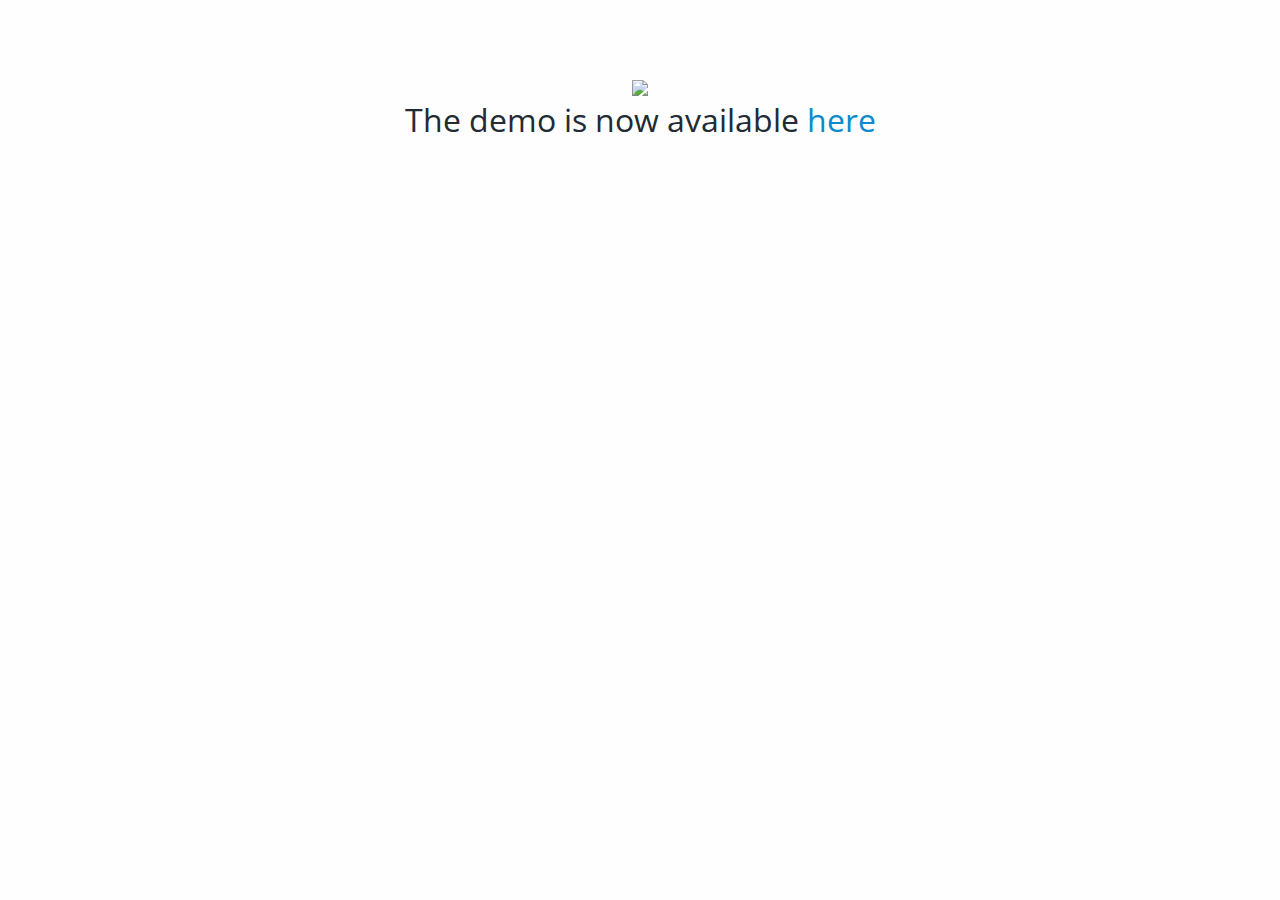
==== commit 58f2cc6b: "Update" ====
--- a/index.html
+++ b/index.html
@@ -41,10 +41,13 @@
 
     </head>
     <body dir="ltr">
-
-        <h1>The demo is now available
-            <a href="http://demo.sigmaframeworks.io/">here</a>
-        </h1>
+        <div class="ui-text-center">
+            <br/><br/><br/><br/>
+            <img src="images/logo.png" width="96"/>
+            <h1>The demo is now available
+                <a class="ui-link" href="http://demo.sigmaframeworks.io/">here</a>
+            </h1>
+        </div>
 
     </body>
 </html>